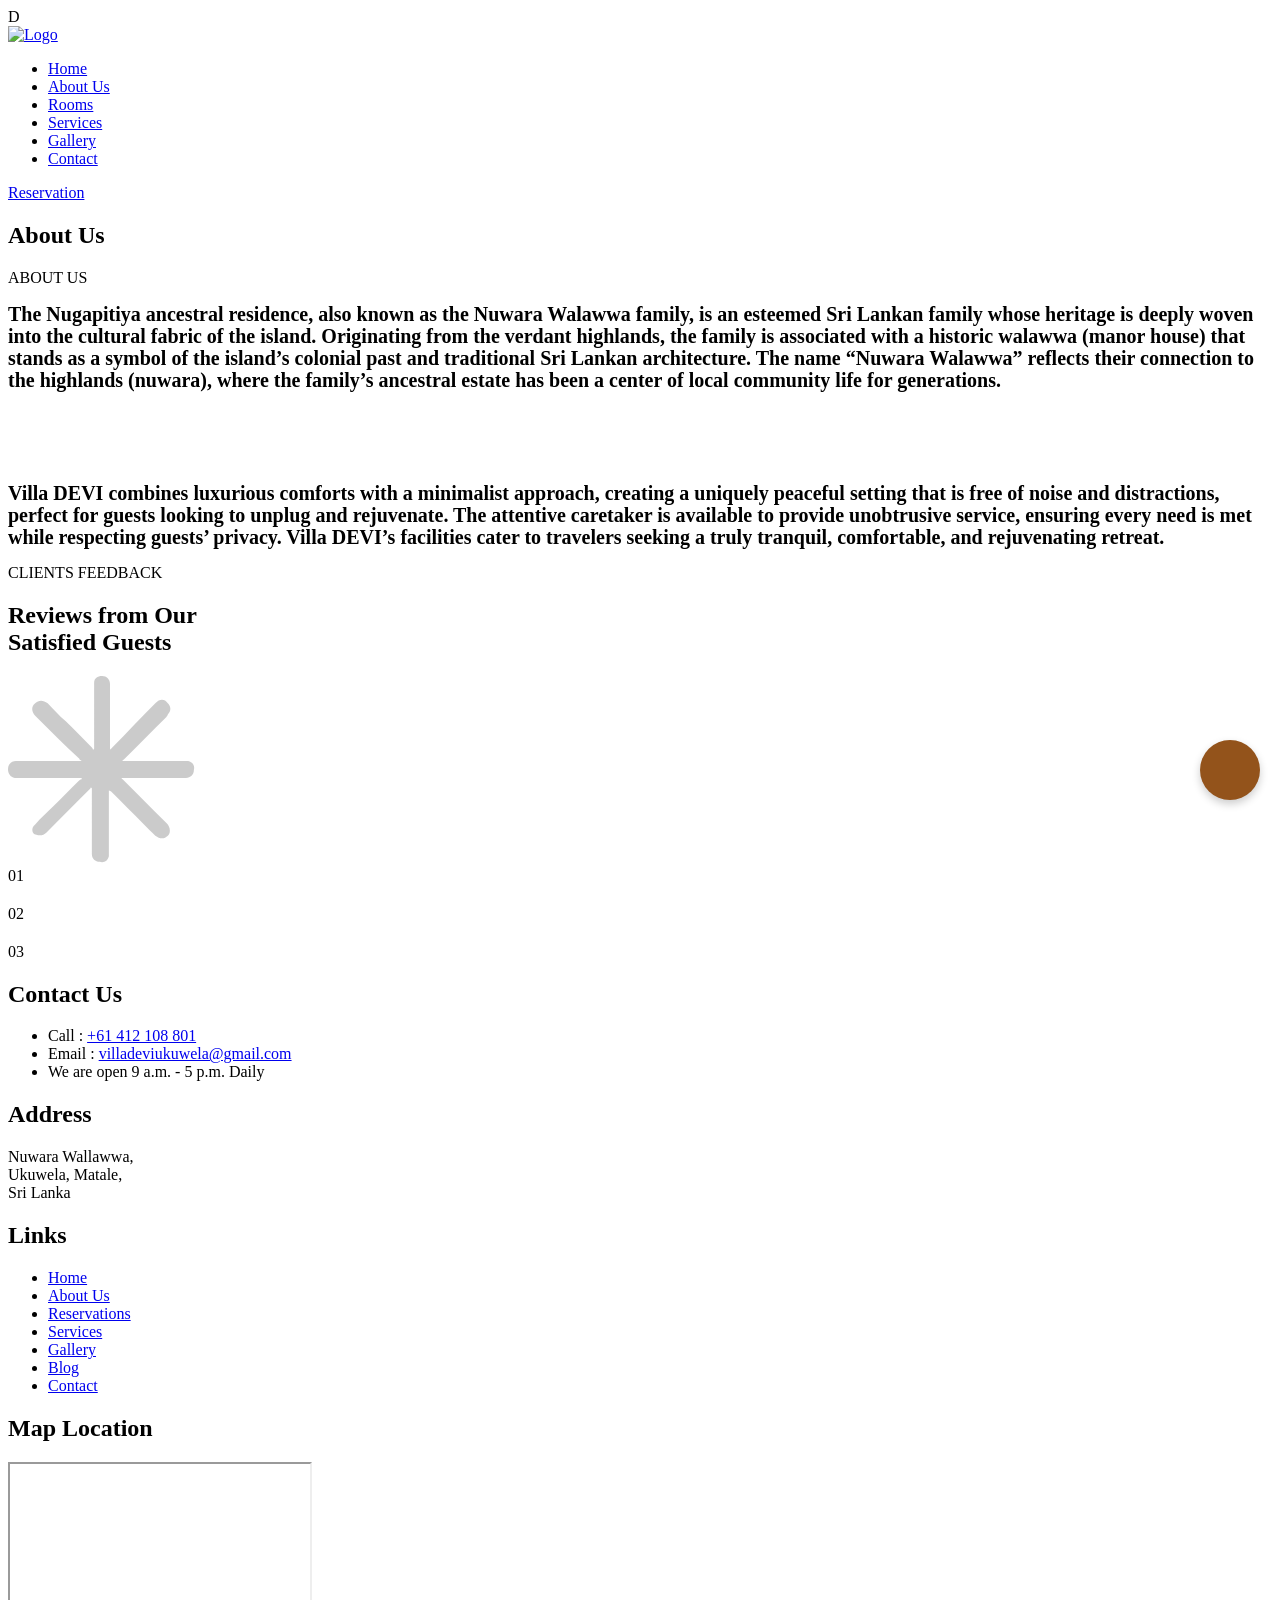
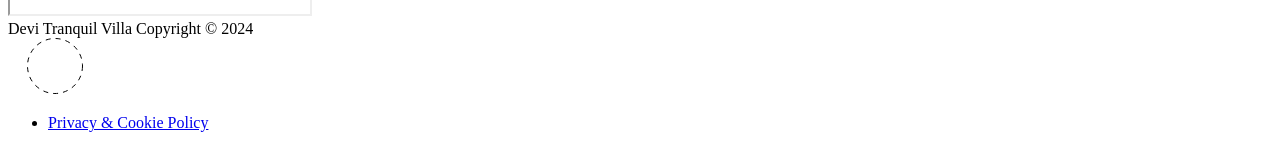
==== about.html @ 252e02a2 "Edit all the descriptions" ====
<!DOCTYPE html>
<html class="no-js" lang="en">

<head>
  <!-- Meta Tags -->
  <meta charset="utf-8">
  <meta http-equiv="x-ua-compatible" content="ie=edge">
  <meta name="viewport" content="width=device-width, initial-scale=1">
  <!-- Favicon Icon -->
  <link rel="icon" href="assets/img/favicon.ico">
  <!-- Site Title -->
  <title> Devi Tranquil Villa </title>
  <!-- Stylesheets -->
  <link rel="stylesheet" href="assets/css/bootstrap.min.css">
  <link rel="stylesheet" href="assets/css/fontawesome.min.css">
  <link rel="stylesheet" href="assets/css/animate.css">
  <link rel="stylesheet" href="assets/css/slick.min.css">
  <link rel="stylesheet" href="assets/css/swiper.min.css">
  <link rel="stylesheet" href="assets/css/daterangepicker.css">
  <link rel="stylesheet" href="assets/css/lightgallery.min.css">
  <link rel="stylesheet" href="assets/css/style.css">
  <link rel="manifest" href="assets/images/favicon/site.webmanifest">

  <style>
    @media only screen and (max-width: 600px) {
      h3 {
        font-size: 18px;
        /* Adjust this value to your preference */
      }
    }

    #whatsapp-icon {
      position: fixed;
      bottom: 100px;
      right: 20px;
      z-index: 1000;
      background-color: #93531b;
      /* Blue background */
      border-radius: 50%;
      width: 60px;
      height: 60px;
      display: flex;
      justify-content: center;
      align-items: center;
      box-shadow: 0 4px 8px rgba(0, 0, 0, 0.2);
      transition: background-color 0.3s ease;
      color: #fff;
      font-size: 30px;
    }

    #whatsapp-icon:hover {
      background-color: #93531b;
      /* Darker blue on hover */
    }

    /* Mobile-specific styles */
    @media only screen and (max-width: 600px) {
      #whatsapp-icon {
        bottom: 100px;
        /* Adjust position for mobile */
        right: 10px;
        /* Make it closer to the right edge */
        width: 50px;
        /* Smaller icon for mobile */
        height: 50px;
        font-size: 24px;
        /* Adjust font size for icon */
      }
    }
  </style>
</head>

<body>
  <!-- Start Preloader -->
  <div class="cs_preloader cs_accent_color cs_primary_font">
    <div class="cs_preloader_in">D</div>
  </div>
  <!-- End Preloader -->
  <!-- Start Header Section -->
  <header class="cs_site_header cs_style_1 cs_transparent_header cs_primary_color cs_sticky_header">
    <div class="cs_main_header">
      <div class="container">
        <div class="cs_main_header_in">
          <div class="cs_main_header_left">
            <a class="cs_site_branding" href="index.html">
              <img src="assets/img/12 2.png" alt="Logo" width="135px" height="auto">
            </a>
          </div>
          <div class="cs_main_header_center">
            <nav class="cs_nav cs_fs_13 cs_semibold">
              <ul class="cs_nav_list">
                <li><a href="index.html">Home</a></li>
                <li><a href="about.html">About Us</a></li>
                <li><a href="rooms.html">Rooms</a></li>
                <li><a href="services.html">Services</a></li>
                <li><a href="gallery.html">Gallery</a></li>
                <li><a href="contact.html">Contact</a></li>
              </ul>
            </nav>
          </div>
          <div class="cs_main_header_right">
            <a href="contact.html" class="cs_btn cs_style_2 cs_medium cs_radius_20 cs_fs_15">
              Reservation
            </a>
          </div>
        </div>
      </div>
    </div>
  </header>
  <!-- End Header Section -->

  <!-- Start Page Heading Section -->
  <section class="cs_page_heading cs_primary_bg cs_bg_filed cs_center" data-src="assets/img/IMG_0619.JPG">
    <div class="container">
      <h1 class="cs_white_color text-center mb-0 cs_fs_67">About Us</h1>
    </div>
  </section>
  <!-- End Page Heading Section -->

  <!-- Start About Section -->
  <section class="cs_gray_bg">
    <div class="cs_height_40 cs_height_lg_20"></div> <!-- Reduced top spacing -->
    <div class="container">
      <div class="cs_about cs_style_3">
        <div class="cs_section_heading cs_style_1 text-center">
          <p class="cs_section_subtitle cs_medium cs_letter_spacing_1 cs_mb_10 cs_mb_lg_5 text-uppercase">ABOUT US</p>
          <!-- Reduced subtitle margin -->
          <h2 class="mb-0 position-relative cs_zindex_2" style="font-size:20px; line-height:1.1; margin-bottom:10px;">
            The Nugapitiya ancestral residence, also known as the Nuwara Walawwa family, is an esteemed Sri Lankan
            family whose heritage is deeply woven into the cultural fabric of the island. Originating from the verdant
            highlands, the family is associated with a historic walawwa (manor house) that stands as a symbol of the
            island’s colonial past and traditional Sri Lankan architecture. The name “Nuwara Walawwa” reflects their
            connection to the highlands (nuwara), where the family’s ancestral estate has been a center of local
            community life for generations.
          </h2>
          <img src="assets/img/IMG_0563.JPG" alt="" class="cs_about_img" style="margin-top:50px; margin-bottom:10px;">
          <div class="cs_height_30 cs_height_lg_15"></div> <!-- Reduced bottom spacing -->
          <h2 class="mb-0 position-relative cs_zindex_2" style="font-size:20px; line-height:1.1; margin-bottom:10px;">
            Villa DEVI combines luxurious comforts with a minimalist approach, creating a uniquely peaceful setting that
            is free of noise and distractions, perfect for guests looking to unplug and rejuvenate. The attentive
            caretaker is available to provide unobtrusive service, ensuring every need is met while respecting guests’
            privacy. Villa DEVI’s facilities cater to travelers seeking a truly tranquil, comfortable, and rejuvenating
            retreat.
          </h2>
        </div>
        <!-- <div class="overflow-hidden">
            <ul class="cs_about_feature_list_1 cs_mp_0">
              <li class="text-center">
                <h3 class="cs_fs_38 cs_accent_color cs_mb_9">100%</h3>
                <h3 class="cs_fs_38 mb-0">Client Satisfaction</h3>
              </li>
              <li class="text-center">
                <h3 class="cs_fs_38 cs_accent_color cs_mb_9">03+</h3>
                <h3 class="cs_fs_38 mb-0">Wining Awards</h3>
              </li>
              <li class="text-center">
                <h3 class="cs_fs_38 cs_accent_color cs_mb_9">25+</h3>
                <h3 class="cs_fs_38 mb-0">Pro Team Members</h3>
              </li>
            </ul>
          </div> -->
      </div>
    </div>
    <div class="cs_height_40 cs_height_lg_20"></div> <!-- Reduced section bottom spacing -->
  </section>
  <!-- End About Section -->

  <!-- Start Feature Section -->
  <section>
    <div class="cs_height_141 cs_height_lg_75"></div>
    <div class="container">
      <div class="cs_section_heading_wrap_1">
        <div class="cs_section_heading cs_style_1">
          <p class="cs_section_subtitle cs_medium cs_letter_spacing_1 cs_mb_28 cs_mb_lg_15 text-uppercase">CLIENTS
            FEEDBACK</p>
          <h2 class="cs_fs_67 mb-0">Reviews from Our <br>Satisfied Guests</h2>
        </div>
        <div class="cs_section_heading_icon cs_accent_color">
          <svg width="187" height="187" viewBox="0 0 187 187" fill="none" xmlns="http://www.w3.org/2000/svg"
            opacity="0.2">
            <path
              d="M114.467 85C115.6 85 115.6 85 116.733 85C137.133 85 157.533 85 176.8 85C177.933 85 179.067 85 180.2 85C184.733 86.1333 187 89.5333 185.867 94.0667C185.867 98.6 182.467 102 177.933 102C176.8 102 175.667 102 175.667 102C155.267 102 136 102 115.6 102C114.467 102 114.467 102 113.333 102C114.467 103.133 114.467 103.133 115.6 104.267C130.333 119 145.067 133.733 158.667 147.333C162.067 150.733 163.2 156.4 159.8 159.8C156.4 163.2 151.867 163.2 147.333 159.8C143.933 156.4 139.4 151.867 136 148.467C124.667 137.133 114.467 126.933 103.133 115.6C103.133 115.6 102 114.467 100.867 114.467C100.867 115.6 100.867 116.733 100.867 116.733C100.867 137.133 100.867 157.533 100.867 176.8C100.867 177.933 100.867 179.067 100.867 180.2C99.7333 184.733 96.3333 187 91.8 185.867C87.2667 185.867 83.8667 182.467 83.8667 177.933C83.8667 176.8 83.8667 175.667 83.8667 174.533C83.8667 154.133 83.8667 134.867 83.8667 114.467C83.8667 113.333 83.8667 113.333 83.8667 112.2C83.8667 112.2 82.7333 112.2 82.7333 111.067C82.7333 112.2 82.7333 112.2 81.6 113.333C66.8667 128.067 52.1333 142.8 38.5333 156.4C35.1333 159.8 31.7333 159.8 28.3333 158.667C23.8 158.667 22.6667 151.867 27.2 148.467C32.8667 141.667 39.6667 136 45.3333 130.333C54.4 121.267 62.3333 113.333 71.4 104.267C71.4 104.267 72.5333 103.133 73.6667 103.133C73.6667 103.133 73.6667 103.133 73.6667 102C71.4 102 71.4 102 70.2667 102C49.8667 102 30.6 102 10.2 102C9.06667 102 7.93333 102 6.8 102C2.26667 100.867 0 97.4667 0 92.9333C0 88.4 3.4 85 7.93333 85C9.06667 85 10.2 85 10.2 85C30.6 85 49.8667 85 70.2667 85C71.4 85 71.4 85 73.6667 85C72.5333 83.8667 71.4 83.8667 71.4 82.7333C56.6667 69.1333 41.9333 54.4 27.2 39.6667C23.8 36.2667 22.6667 30.6 27.2 27.2C30.6 23.8 35.1333 23.8 39.6667 27.2C45.3333 32.8667 51 39.6667 57.8 45.3333C66.8667 54.4 74.8 62.3333 83.8667 71.4C83.8667 71.4 85 72.5333 85 73.6667C85 73.6667 86.1333 73.6667 86.1333 72.5333C86.1333 71.4 86.1333 71.4 86.1333 70.2667C86.1333 49.8667 86.1333 29.4667 86.1333 10.2C86.1333 9.06667 86.1333 7.93333 86.1333 6.8C86.1333 2.26667 89.5333 0 94.0667 0C98.6 0 102 3.4 102 7.93333C102 9.06667 102 10.2 102 11.3333C102 31.7333 102 51 102 71.4C102 72.5333 102 72.5333 102 73.6667C103.133 72.5333 103.133 72.5333 104.267 71.4C119 56.6667 132.6 41.9333 147.333 27.2C151.867 22.6667 156.4 22.6667 159.8 27.2C163.2 30.6 163.2 35.1333 159.8 38.5333C159.8 39.6667 158.667 39.6667 158.667 40.8C143.933 55.5333 130.333 69.1333 115.6 83.8667C115.6 83.8667 114.467 83.8667 114.467 85Z"
              fill="currentColor"></path>
          </svg>
        </div>
      </div>
      <div class="cs_height_80 cs_height_lg_50"></div>
      <div class="row cs_row_gap_50 cs_gap_y_60">
        <div class="col-lg-4 col-md-6">
          <div class="cs_feature_box cs_style_4">
            <div class="cs_feature_box_number cs_accent_color cs_fs_67 cs_mb_16">01</div>
            <h2 class="cs_feature_box_title cs_fs_38 cs_mb_19"></h2>
            <p class="cs_feature_box_description mb-0"></p>
          </div>
        </div>
        <div class="col-lg-4 col-md-6">
          <div class="cs_feature_box cs_style_4">
            <div class="cs_feature_box_number cs_accent_color cs_fs_67 cs_mb_16">02</div>
            <h2 class="cs_feature_box_title cs_fs_38 cs_mb_19"></h2>
            <p class="cs_feature_box_description mb-0"></p>
          </div>
        </div>
        <div class="col-lg-4 col-md-6">
          <div class="cs_feature_box cs_style_4">
            <div class="cs_feature_box_number cs_accent_color cs_fs_67 cs_mb_16">03</div>
            <h2 class="cs_feature_box_title cs_fs_38 cs_mb_19"></h2>
            <p class="cs_feature_box_description mb-0"></p>
          </div>
        </div>
      </div>
    </div>
    <div class="cs_height_140 cs_height_lg_75"></div>
  </section>
  <!-- End Feature Section -->



  <!-- Start Footer -->
  <footer class="cs_footer cs_primary_bg cs_ternary_color">
    <div class="cs_footer_main">
      <div class="container">
        <div class="cs_footer_grid_4">
          <div class="cs_footer_grid_item">
            <div class="cs_footer_item">
              <h2 class="cs_widget_title cs_fs_28 cs_white_color"><span>Contact Us</span></h2>
              <ul class="cs_menu_widget cs_mp0">
                <li class="cs_white_color">Call : <a href="tel:+61412108801">+61 412 108 801</a></li>
                <li class="cs_white_color">Email : <a
                    href="mailto:info@devitranquilvilla.com">villadeviukuwela@gmail.com</a></li>
                <li>We are open 9 a.m. - 5 p.m. Daily</li>
              </ul>
              <div class="cs_social_btns cs_style_1">
                <a href="#" class="cs_center">
                  <i class="fa-brands fa-linkedin-in"></i>
                </a>
                <a href="#" class="cs_center">
                  <i class="fa-brands fa-twitter"></i>
                </a>
                <a href="#" class="cs_center">
                  <i class="fa-brands fa-youtube"></i>
                </a>
                <a href="#" class="cs_center">
                  <i class="fa-brands fa-facebook-f"></i>
                </a>
              </div>
            </div>
          </div>
          <div class="cs_footer_grid_item">
            <div class="cs_footer_item">
              <h2 class="cs_widget_title cs_fs_28 cs_white_color"><span>Address</span></h2>
              <div class="cs_text_widget">
                <p>Nuwara Wallawwa,<br> Ukuwela, Matale,<br> Sri Lanka</p>
              </div>
            </div>
          </div>
          <div class="cs_footer_grid_item">
            <div class="cs_footer_item">
              <h2 class="cs_widget_title cs_fs_28 cs_white_color"><span>Links</span></h2>
              <ul class="cs_menu_widget cs_mp0">
                <li><a href="index.html">Home</a></li>
                <li><a href="about.html">About Us</a></li>
                <li><a href="contact.html">Reservations</a></li>
                <li><a href="services.html">Services</a></li>
                <li><a href="gallery.html">Gallery</a></li>
                <li><a href="blog.html">Blog</a></li>
                <li><a href="contact.html">Contact</a></li>

              </ul>
            </div>
          </div>
          <div class="cs_footer_grid_item">
            <div class="cs_footer_item">
              <h2 class="cs_widget_title cs_fs_28 cs_white_color"><span>Map Location</span></h2>
              <div class="cs_footer_map cs_primary_bg">
                <iframe
                  src="https://www.google.com/maps/embed?pb=!1m18!1m12!1m3!1d7912.754712713308!2d80.62657534131044!3d7.42342407034831!2m3!1f0!2f0!3f0!3m2!1i1024!2i768!4f13.1!3m3!1m2!1s0x3ae3435524b92c69%3A0x1af2f323750f885f!2sUkuwela!5e0!3m2!1sen!2slk!4v1731210759030!5m2!1sen!2slk"
                  allowfullscreen></iframe>
              </div>
            </div>
          </div>
        </div>
      </div>
    </div>
    <div class="cs_bottom_footer_wrap">
      <div class="container">
        <div class="cs_bottom_footer position-relative">
          <div class="cs_copyright">Devi Tranquil Villa Copyright © <span class="cs_copyright_year">2024</span> <a
              href="#"></a></div>
          <span class="cs_scrollup cs_center">
            <svg width="15" height="7" viewBox="0 0 15 7" fill="none" xmlns="http://www.w3.org/2000/svg">
              <path
                d="M15 6.18793L14.1169 7L7.93687 1.31723C7.81958 1.20941 7.66053 1.14885 7.49468 1.14885C7.32884 1.14885 7.16978 1.20941 7.0525 1.31723L0.884376 6.99022L0 6.177L6.16812 0.505163C6.51998 0.181708 6.99715 0 7.49468 0C7.99222 0 8.46938 0.181708 8.82125 0.505163L15 6.18793Z"
                fill="white" />
            </svg>
            <span class="cs_scrollup_bg_dotted cs_accent_color">
              <svg width="56" height="56" viewBox="0 0 56 56" fill="none" xmlns="http://www.w3.org/2000/svg">
                <circle cx="28" cy="28" r="27.5" stroke="currentColor" stroke-dasharray="5 5" />
              </svg>
            </span>
          </span>
          <div class="cs_bottom_footer_right">
            <ul class="cs_footer_links cs_mp_0">
              <li>
                <a href="#">Privacy & Cookie Policy</a>
              </li>
            </ul>
          </div>
        </div>
      </div>
    </div>
  </footer>
  <!-- End Footer -->
  <a href="https://wa.me/61412108801?text=Hello%2C%20I%20have%20a%20query%20about%20your%20services" id="whatsapp-icon"
    target="_blank" title="Contact us on WhatsApp">
    <i class="fab fa-whatsapp"></i>
  </a>

  <!-- Script -->
  <script src="assets/js/jquery-3.6.0.min.js"></script>
  <script src="assets/js/wow.min.js"></script>
  <script src="assets/js/jquery.slick.min.js"></script>
  <script src="assets/js/swiper.min.js"></script>
  <script src="assets/js/moment.min.js"></script>
  <script src="assets/js/daterangepicker.min.js"></script>
  <script src="assets/js/lightgallery.min.js"></script>
  <script src="assets/js/YTPlayer.min.js"></script>
  <script src="assets/js/main.js"></script>
  <script>
    function sendToWhatsApp() {
      var phone = "961412108801";  // WhatsApp number
      var message = "Hello, I have a query about your services.";

      var whatsappUrl = `https://wa.me/${phone}?text=${encodeURIComponent(message)}`;
      window.open(whatsappUrl, '_blank');
    }

  </script>
</body>

</html>
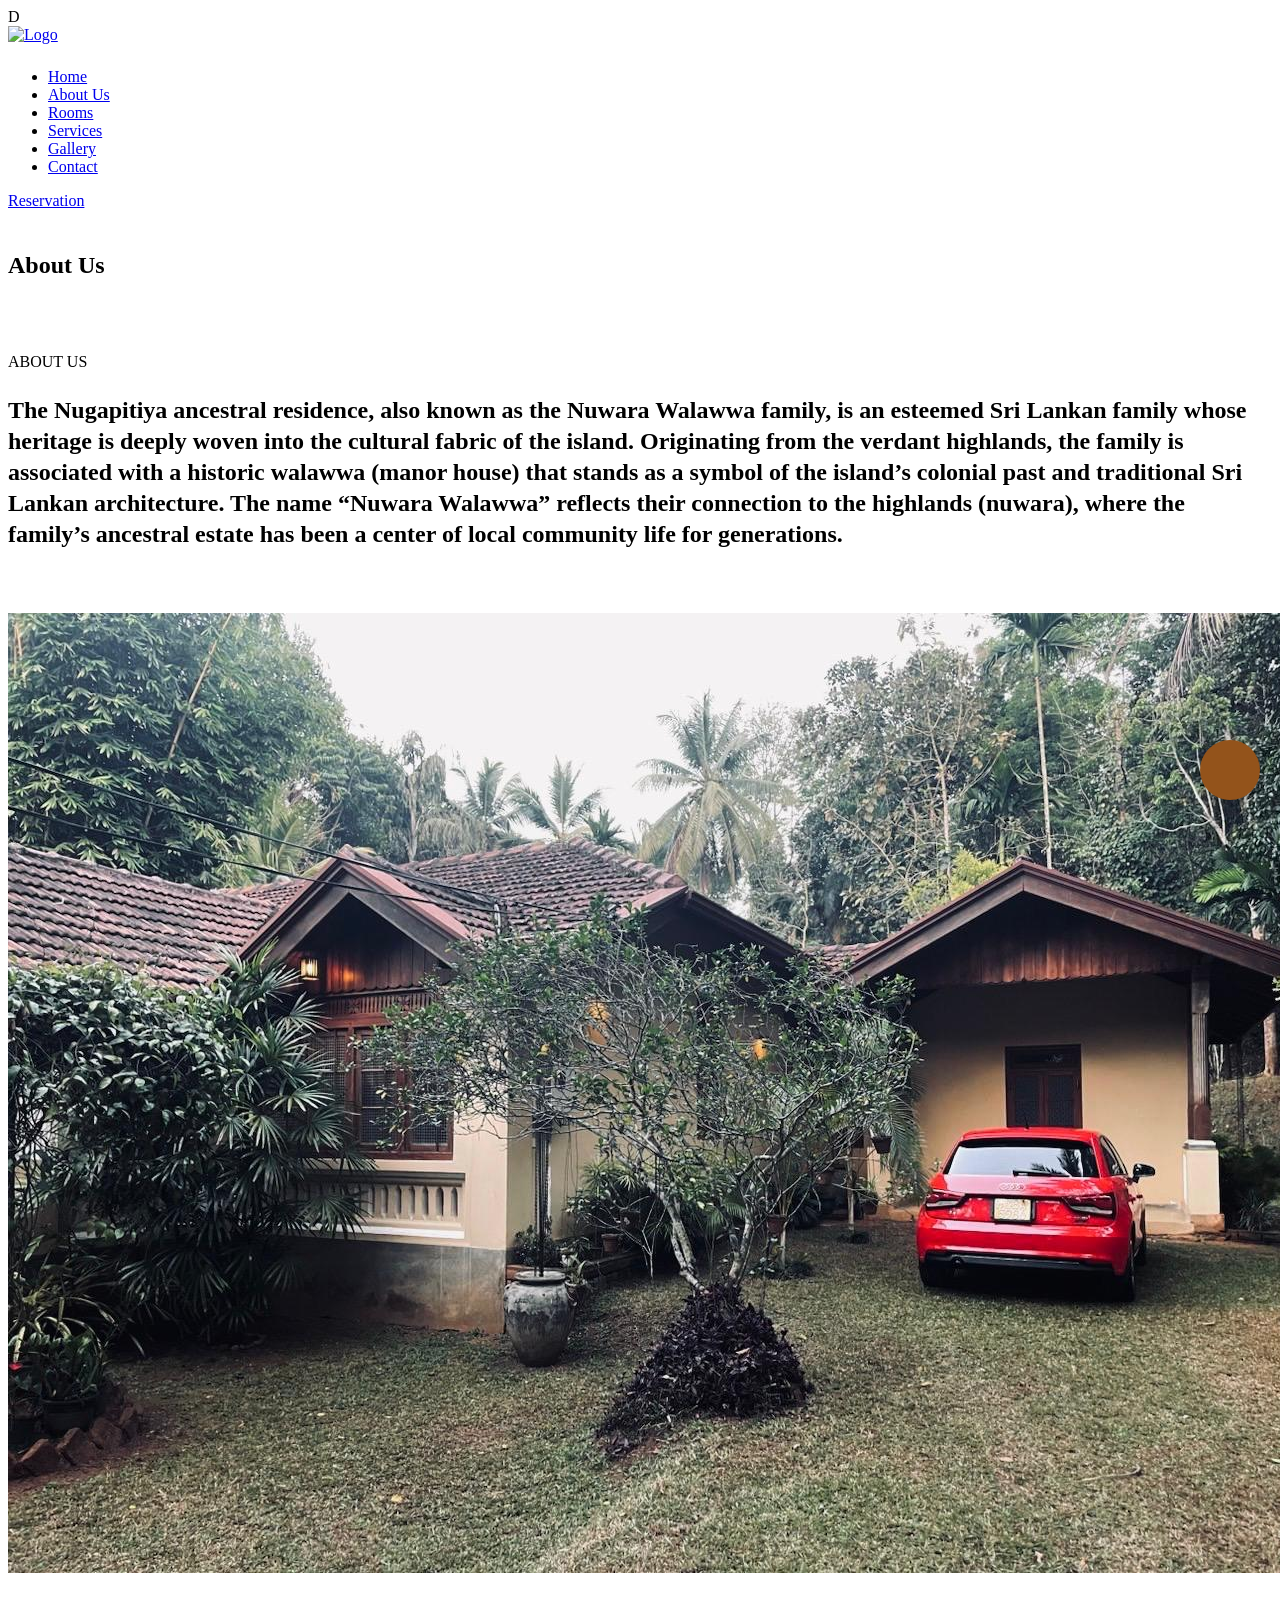
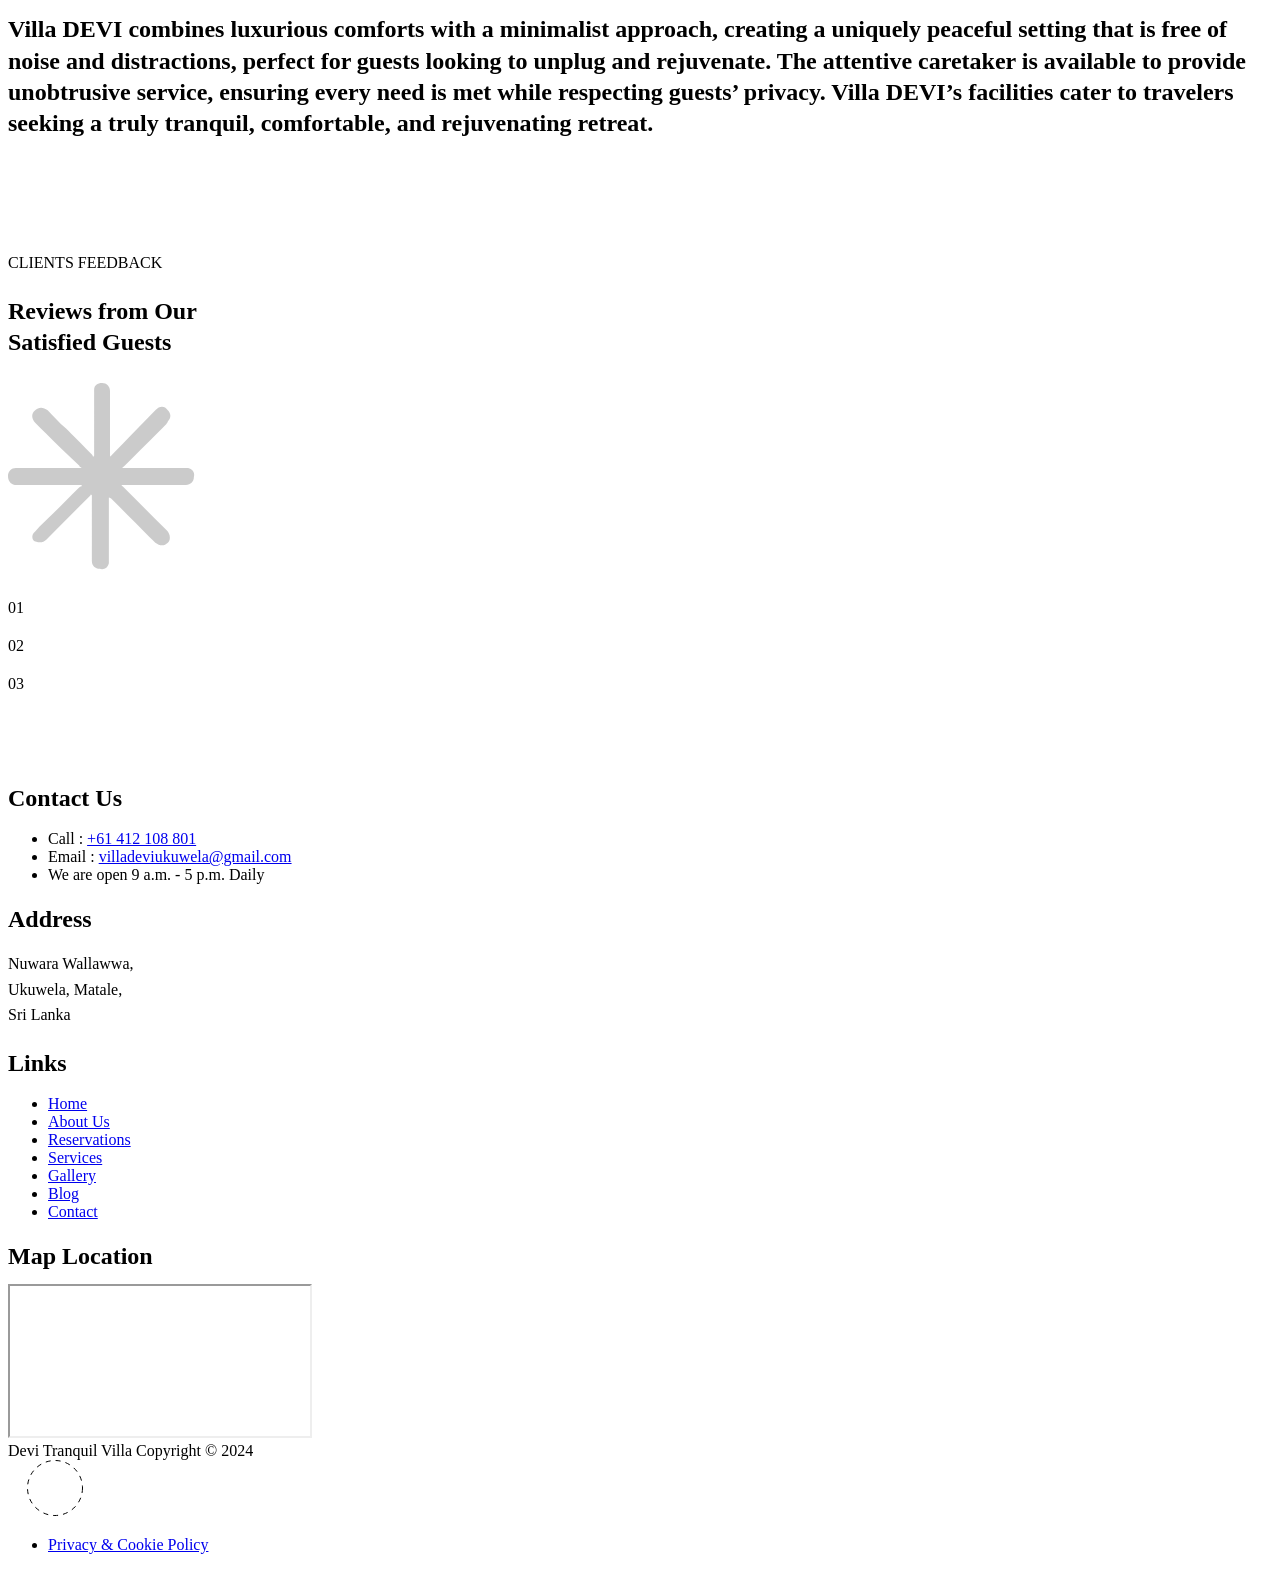
==== commit ce9196d8: "Make website more compact and clean; reduce image height in about section" ====
--- a/about.html
+++ b/about.html
@@ -22,10 +22,220 @@
   <link rel="manifest" href="assets/images/favicon/site.webmanifest">
 
   <style>
+    /* Compact and Clean Website Styling */
+
+    /* Global compact spacing */
+    p {
+      margin-bottom: 8px !important;
+      line-height: 1.6 !important;
+    }
+
+    h1,
+    h2,
+    h3,
+    h4,
+    h5,
+    h6 {
+      margin-bottom: 12px !important;
+      line-height: 1.3 !important;
+    }
+
+    img {
+      margin-bottom: 8px !important;
+    }
+
+    /* Compact section spacing */
+    .cs_height_150 {
+      height: 60px !important;
+    }
+
+    .cs_height_141 {
+      height: 60px !important;
+    }
+
+    .cs_height_145 {
+      height: 60px !important;
+    }
+
+    .cs_height_140 {
+      height: 60px !important;
+    }
+
+    .cs_height_80 {
+      height: 40px !important;
+    }
+
+    .cs_height_70 {
+      height: 35px !important;
+    }
+
+    .cs_height_50 {
+      height: 25px !important;
+    }
+
+    .cs_height_45 {
+      height: 25px !important;
+    }
+
+    .cs_height_37 {
+      height: 20px !important;
+    }
+
+    .cs_height_25 {
+      height: 15px !important;
+    }
+
+    .cs_height_16 {
+      height: 10px !important;
+    }
+
+    /* Large screen compact spacing */
+    .cs_height_lg_75 {
+      height: 30px !important;
+    }
+
+    .cs_height_lg_80 {
+      height: 30px !important;
+    }
+
+    .cs_height_lg_72 {
+      height: 30px !important;
+    }
+
+    .cs_height_lg_70 {
+      height: 30px !important;
+    }
+
+    .cs_height_lg_50 {
+      height: 25px !important;
+    }
+
+    .cs_height_lg_37 {
+      height: 20px !important;
+    }
+
+    .cs_height_lg_25 {
+      height: 15px !important;
+    }
+
+    .cs_height_lg_15 {
+      height: 10px !important;
+    }
+
+    /* Section and content spacing */
+    section {
+      padding: 20px 0 !important;
+    }
+
+    .cs_section_heading {
+      margin-bottom: 25px !important;
+    }
+
+    .cs_mb_45 {
+      margin-bottom: 20px !important;
+    }
+
+    .cs_mb_28 {
+      margin-bottom: 15px !important;
+    }
+
+    .cs_mb_25 {
+      margin-bottom: 12px !important;
+    }
+
+    .cs_mb_20 {
+      margin-bottom: 10px !important;
+    }
+
+    .cs_mb_19 {
+      margin-bottom: 10px !important;
+    }
+
+    .cs_mb_18 {
+      margin-bottom: 10px !important;
+    }
+
+    .cs_mb_15 {
+      margin-bottom: 8px !important;
+    }
+
+    .cs_mb_12 {
+      margin-bottom: 8px !important;
+    }
+
+    .cs_mb_5 {
+      margin-bottom: 5px !important;
+    }
+
+    /* Large screen margin adjustments */
+    .cs_mb_lg_15 {
+      margin-bottom: 8px !important;
+    }
+
+    /* Card and content block spacing */
+    .cs_card,
+    .cs_iconbox {
+      margin-bottom: 15px !important;
+    }
+
+    .cs_iconbox_icon {
+      margin-bottom: 15px !important;
+    }
+
+    /* Row gap adjustments */
+    .cs_gap_y_50 {
+      gap: 20px 0 !important;
+    }
+
+    .cs_gap_y_75 {
+      gap: 25px 0 !important;
+    }
+
+    .cs_row_gap_50 {
+      row-gap: 20px !important;
+    }
+
+    /* Container and wrapper spacing */
+    .cs_pr_100 {
+      padding-right: 40px !important;
+    }
+
+    .cs_pr_110 {
+      padding-right: 45px !important;
+    }
+
     @media only screen and (max-width: 600px) {
       h3 {
         font-size: 18px;
         /* Adjust this value to your preference */
+      }
+
+      /* Even more compact on mobile */
+      .cs_height_150,
+      .cs_height_141,
+      .cs_height_145,
+      .cs_height_140 {
+        height: 30px !important;
+      }
+
+      .cs_height_lg_75,
+      .cs_height_lg_80,
+      .cs_height_lg_72,
+      .cs_height_lg_70 {
+        height: 20px !important;
+      }
+
+      section {
+        padding: 15px 0 !important;
+      }
+
+      .cs_section_heading {
+        margin-bottom: 20px !important;
+      }
+
+      .cs_pr_100,
+      .cs_pr_110 {
+        padding-right: 15px !important;
       }
     }
 
@@ -110,7 +320,7 @@
   <!-- End Header Section -->
 
   <!-- Start Page Heading Section -->
-  <section class="cs_page_heading cs_primary_bg cs_bg_filed cs_center" data-src="assets/img/IMG_0619.JPG">
+  <section class="cs_page_heading cs_primary_bg cs_bg_filed cs_center" data-src="assets/img/about_1.jpeg">
     <div class="container">
       <h1 class="cs_white_color text-center mb-0 cs_fs_67">About Us</h1>
     </div>
@@ -125,40 +335,24 @@
         <div class="cs_section_heading cs_style_1 text-center">
           <p class="cs_section_subtitle cs_medium cs_letter_spacing_1 cs_mb_10 cs_mb_lg_5 text-uppercase">ABOUT US</p>
           <!-- Reduced subtitle margin -->
-          <h2 class="mb-0 position-relative cs_zindex_2" style="font-size:20px; line-height:1.1; margin-bottom:10px;">
+          <h2 class="cs_fs_38 mb-0">
             The Nugapitiya ancestral residence, also known as the Nuwara Walawwa family, is an esteemed Sri Lankan
             family whose heritage is deeply woven into the cultural fabric of the island. Originating from the verdant
             highlands, the family is associated with a historic walawwa (manor house) that stands as a symbol of the
             island’s colonial past and traditional Sri Lankan architecture. The name “Nuwara Walawwa” reflects their
             connection to the highlands (nuwara), where the family’s ancestral estate has been a center of local
-            community life for generations.
-          </h2>
-          <img src="assets/img/IMG_0563.JPG" alt="" class="cs_about_img" style="margin-top:50px; margin-bottom:10px;">
+            community life for generations.</h2>
+          <img src="assets/img/about_2.jpeg" alt="" class="cs_about_img" style="margin-top:50px; margin-bottom:10px;">
           <div class="cs_height_30 cs_height_lg_15"></div> <!-- Reduced bottom spacing -->
-          <h2 class="mb-0 position-relative cs_zindex_2" style="font-size:20px; line-height:1.1; margin-bottom:10px;">
-            Villa DEVI combines luxurious comforts with a minimalist approach, creating a uniquely peaceful setting that
+          <h2 class="cs_fs_38 mb-0">Villa DEVI combines luxurious comforts with a minimalist approach, creating a
+            uniquely peaceful setting that
             is free of noise and distractions, perfect for guests looking to unplug and rejuvenate. The attentive
             caretaker is available to provide unobtrusive service, ensuring every need is met while respecting guests’
             privacy. Villa DEVI’s facilities cater to travelers seeking a truly tranquil, comfortable, and rejuvenating
             retreat.
           </h2>
         </div>
-        <!-- <div class="overflow-hidden">
-            <ul class="cs_about_feature_list_1 cs_mp_0">
-              <li class="text-center">
-                <h3 class="cs_fs_38 cs_accent_color cs_mb_9">100%</h3>
-                <h3 class="cs_fs_38 mb-0">Client Satisfaction</h3>
-              </li>
-              <li class="text-center">
-                <h3 class="cs_fs_38 cs_accent_color cs_mb_9">03+</h3>
-                <h3 class="cs_fs_38 mb-0">Wining Awards</h3>
-              </li>
-              <li class="text-center">
-                <h3 class="cs_fs_38 cs_accent_color cs_mb_9">25+</h3>
-                <h3 class="cs_fs_38 mb-0">Pro Team Members</h3>
-              </li>
-            </ul>
-          </div> -->
+
       </div>
     </div>
     <div class="cs_height_40 cs_height_lg_20"></div> <!-- Reduced section bottom spacing -->
@@ -173,7 +367,7 @@
         <div class="cs_section_heading cs_style_1">
           <p class="cs_section_subtitle cs_medium cs_letter_spacing_1 cs_mb_28 cs_mb_lg_15 text-uppercase">CLIENTS
             FEEDBACK</p>
-          <h2 class="cs_fs_67 mb-0">Reviews from Our <br>Satisfied Guests</h2>
+          <h2 class="cs_fs_38 mb-0">Reviews from Our <br>Satisfied Guests</h2>
         </div>
         <div class="cs_section_heading_icon cs_accent_color">
           <svg width="187" height="187" viewBox="0 0 187 187" fill="none" xmlns="http://www.w3.org/2000/svg"
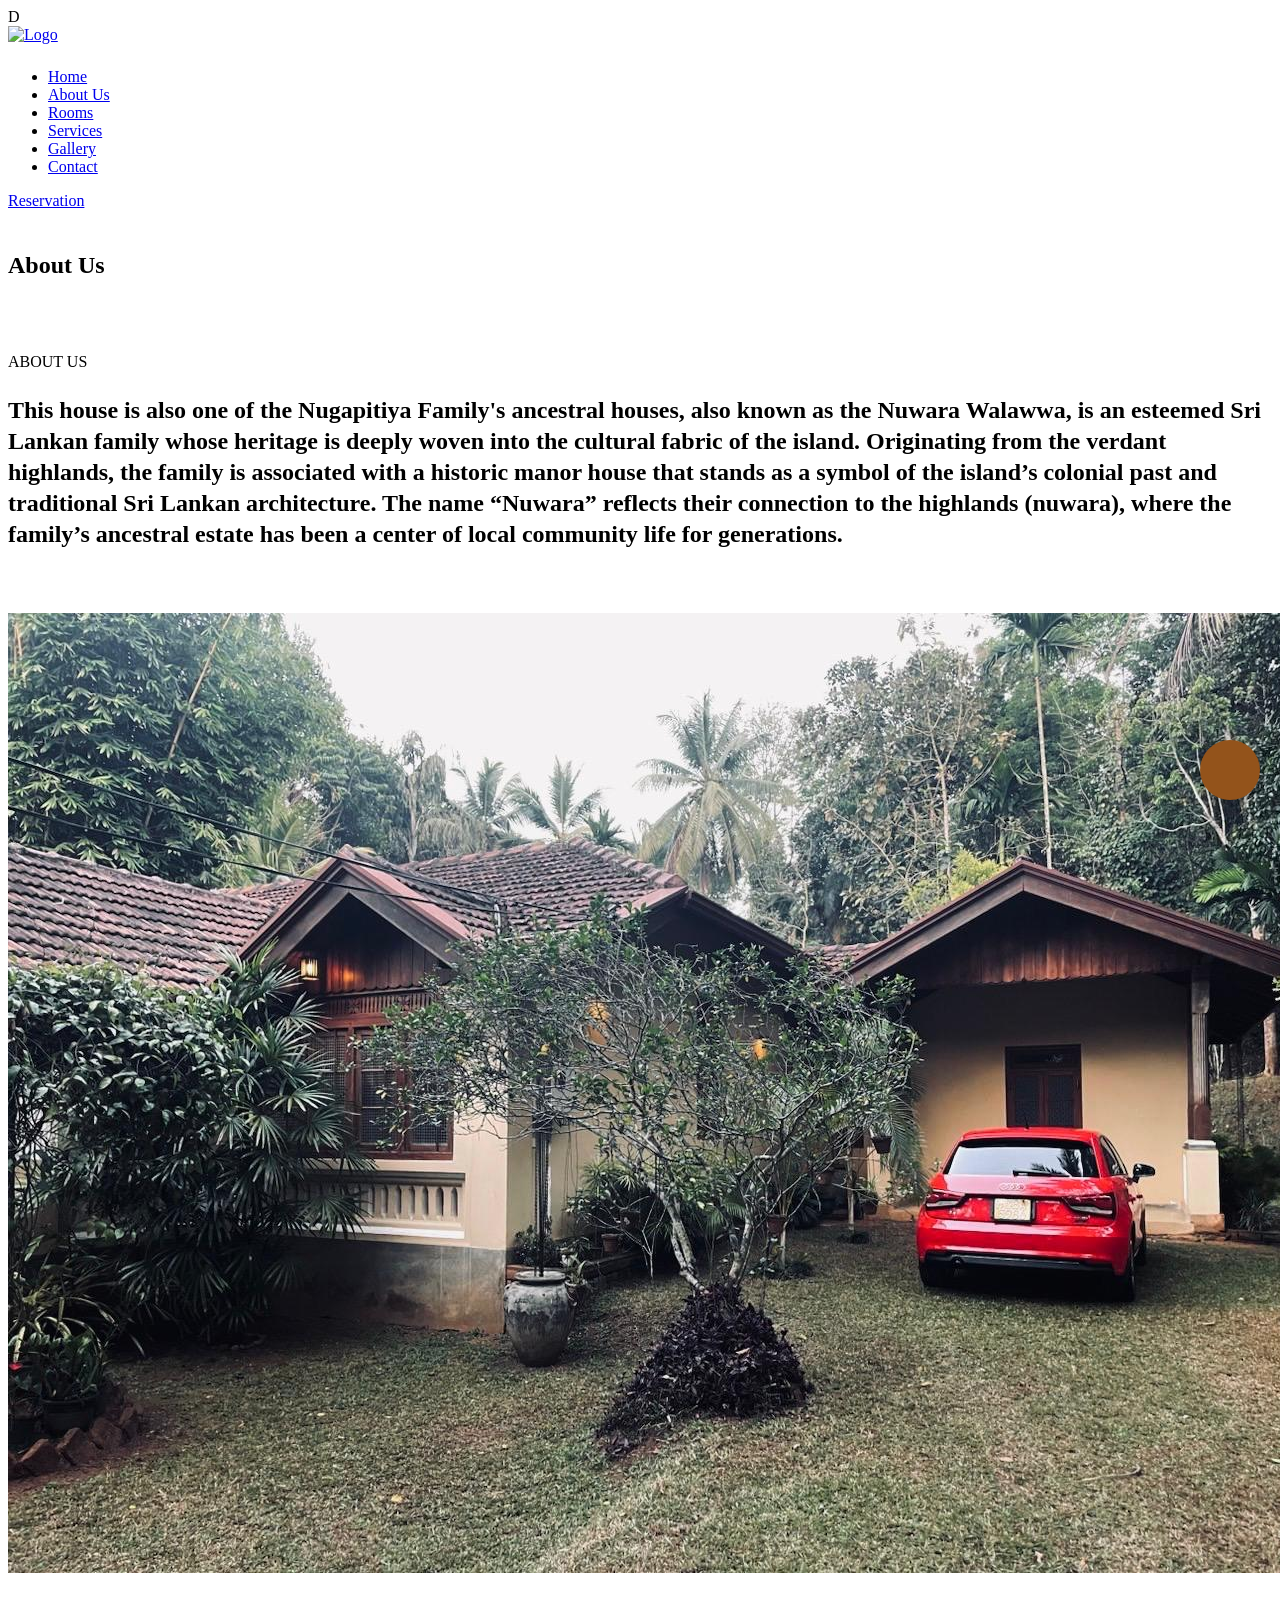
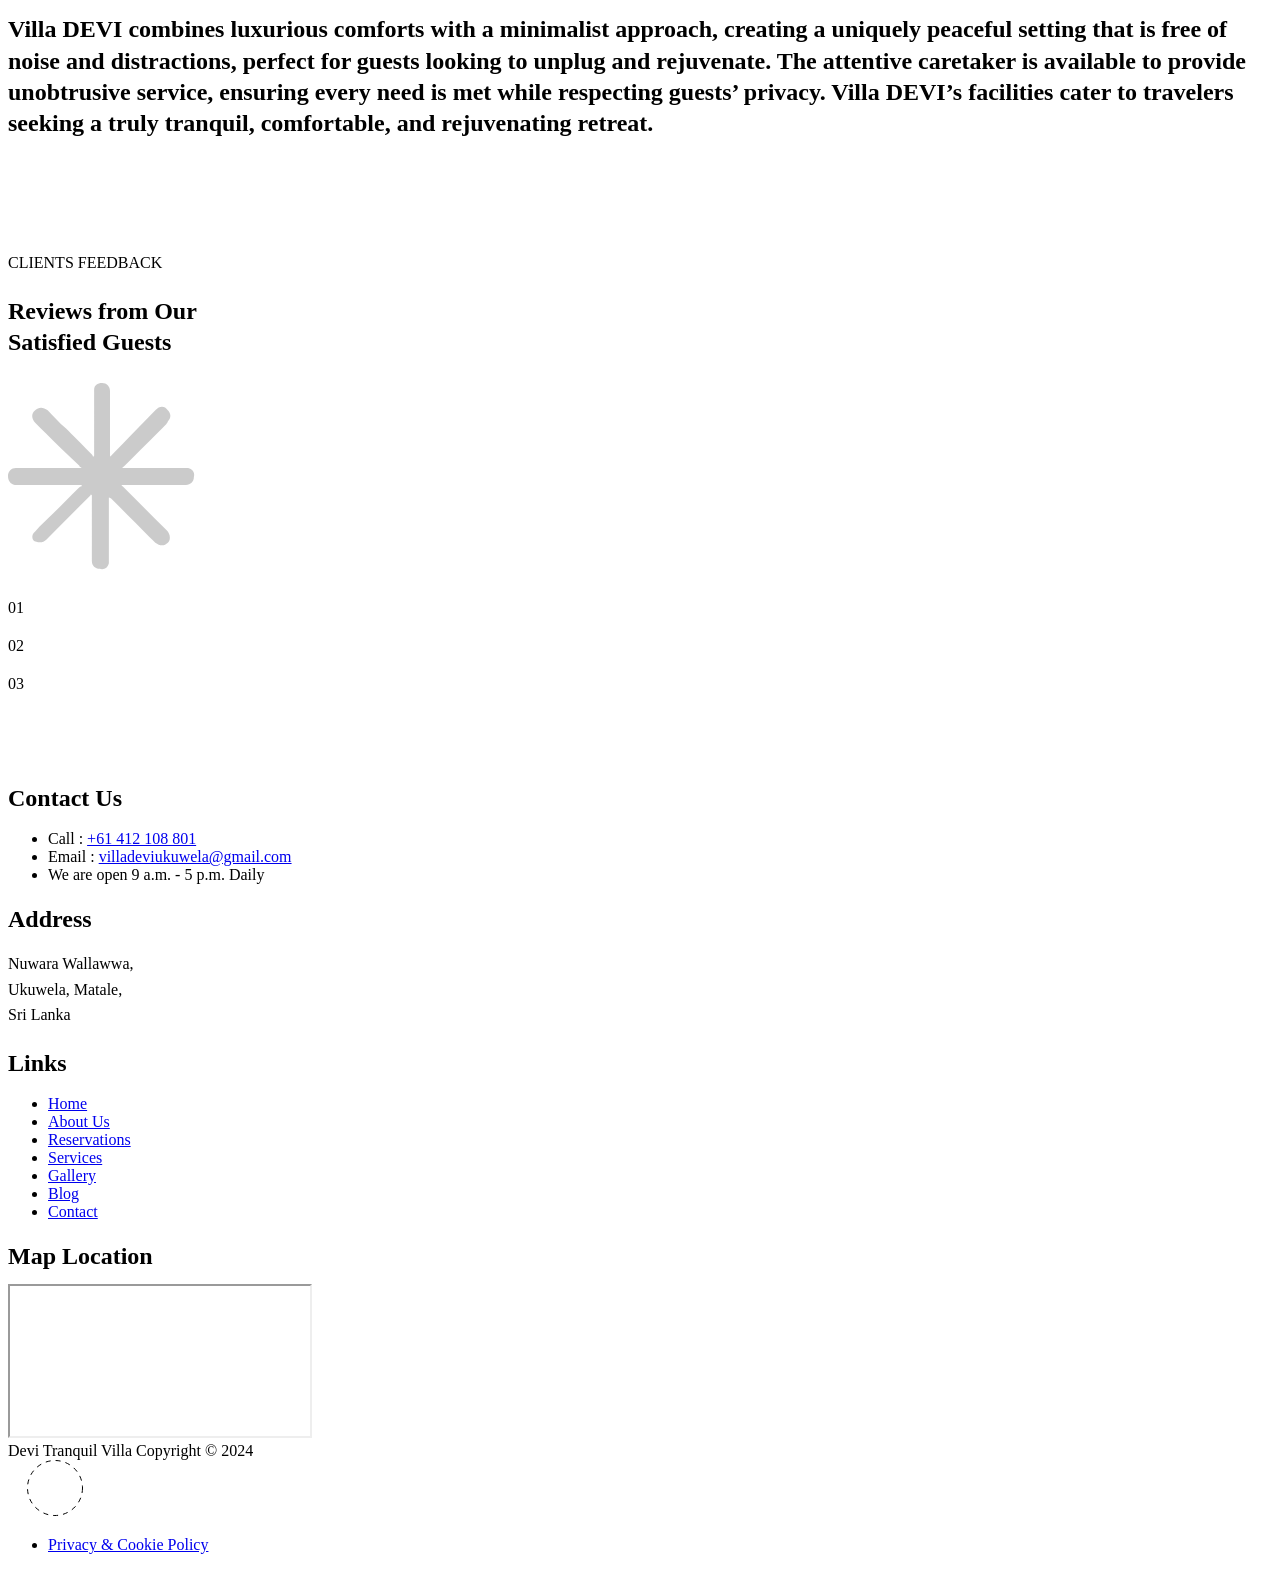
==== commit f4570ab5: "Update descriptions" ====
--- a/about.html
+++ b/about.html
@@ -336,12 +336,12 @@
           <p class="cs_section_subtitle cs_medium cs_letter_spacing_1 cs_mb_10 cs_mb_lg_5 text-uppercase">ABOUT US</p>
           <!-- Reduced subtitle margin -->
           <h2 class="cs_fs_38 mb-0">
-            The Nugapitiya ancestral residence, also known as the Nuwara Walawwa family, is an esteemed Sri Lankan
-            family whose heritage is deeply woven into the cultural fabric of the island. Originating from the verdant
-            highlands, the family is associated with a historic walawwa (manor house) that stands as a symbol of the
-            island’s colonial past and traditional Sri Lankan architecture. The name “Nuwara Walawwa” reflects their
-            connection to the highlands (nuwara), where the family’s ancestral estate has been a center of local
-            community life for generations.</h2>
+            This house is also one of the Nugapitiya Family's ancestral houses, also known as the Nuwara Walawwa, is an
+            esteemed Sri Lankan family whose heritage is
+            deeply woven into the cultural fabric of the island. Originating from the verdant highlands, the family is
+            associated with a historic manor house that stands as a symbol of the island’s colonial past and traditional
+            Sri Lankan architecture. The name “Nuwara” reflects their connection to the highlands (nuwara), where the
+            family’s ancestral estate has been a center of local community life for generations.</h2>
           <img src="assets/img/about_2.jpeg" alt="" class="cs_about_img" style="margin-top:50px; margin-bottom:10px;">
           <div class="cs_height_30 cs_height_lg_15"></div> <!-- Reduced bottom spacing -->
           <h2 class="cs_fs_38 mb-0">Villa DEVI combines luxurious comforts with a minimalist approach, creating a
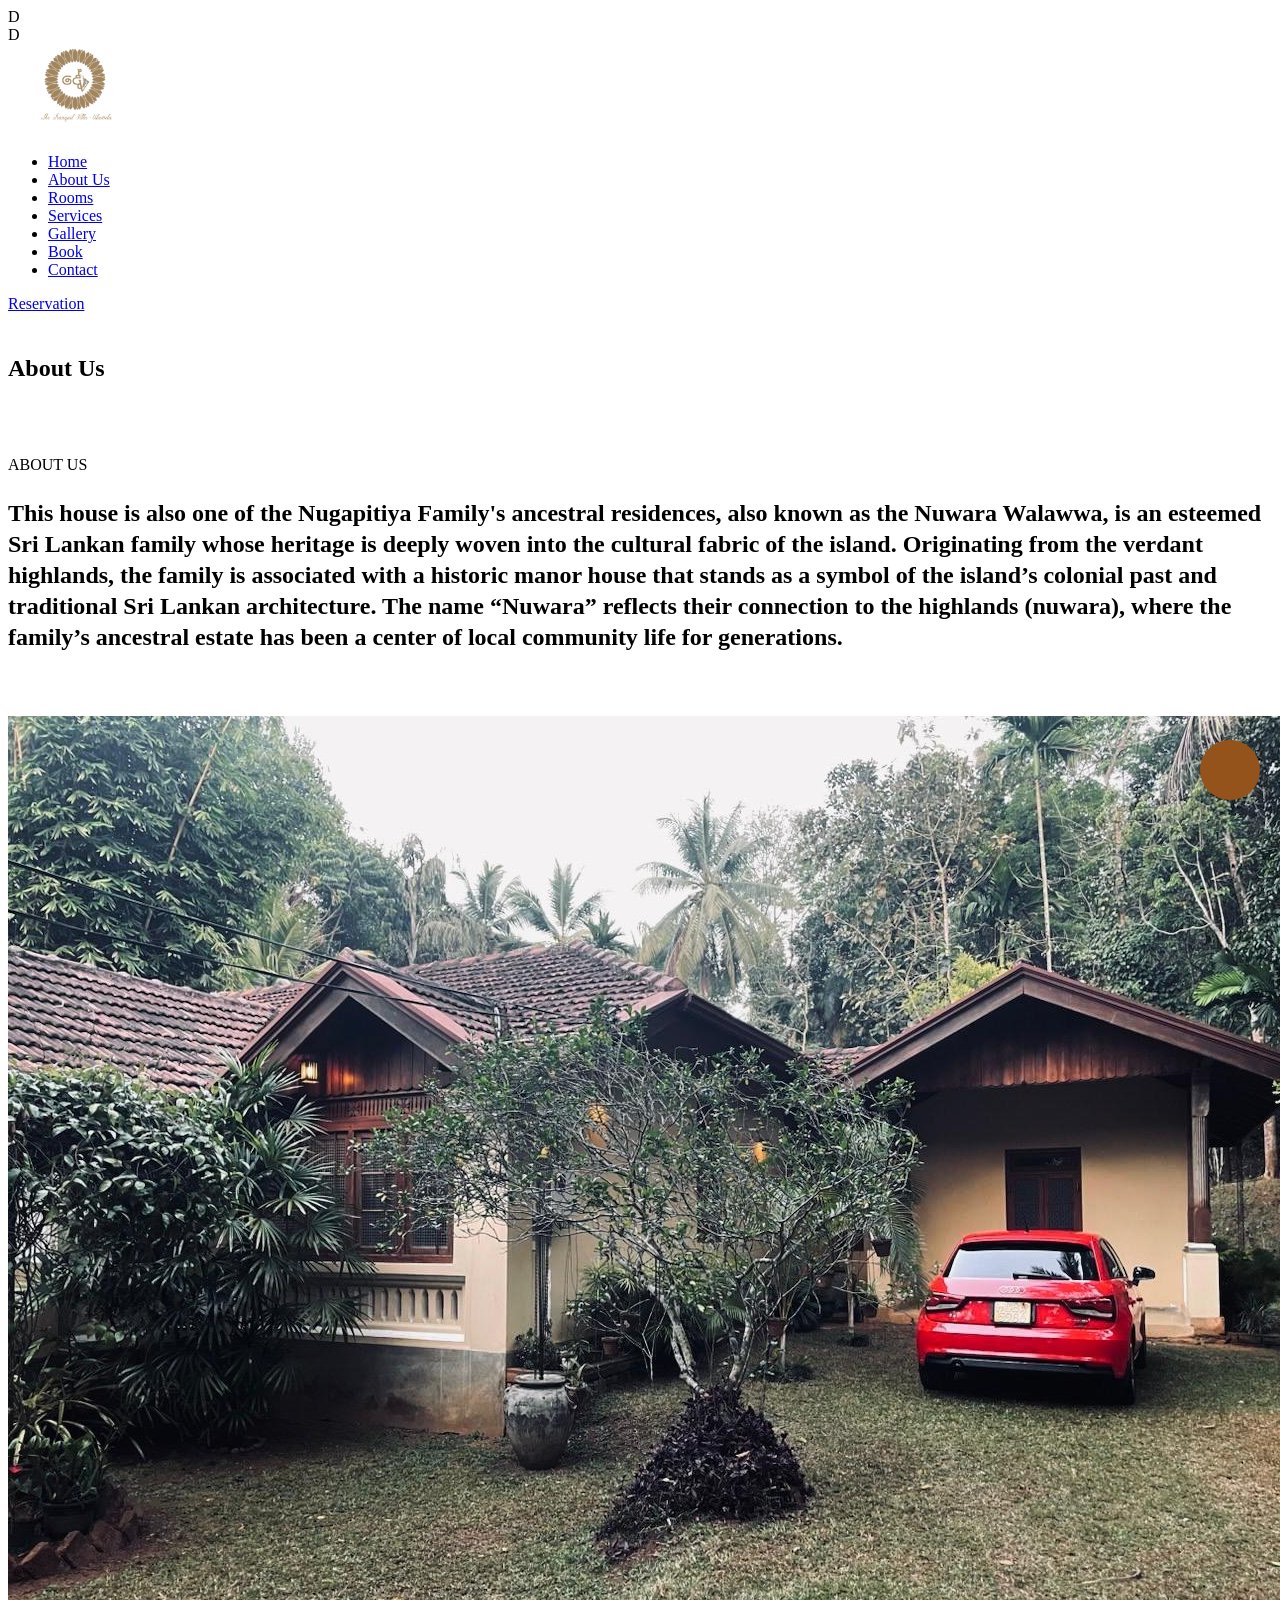
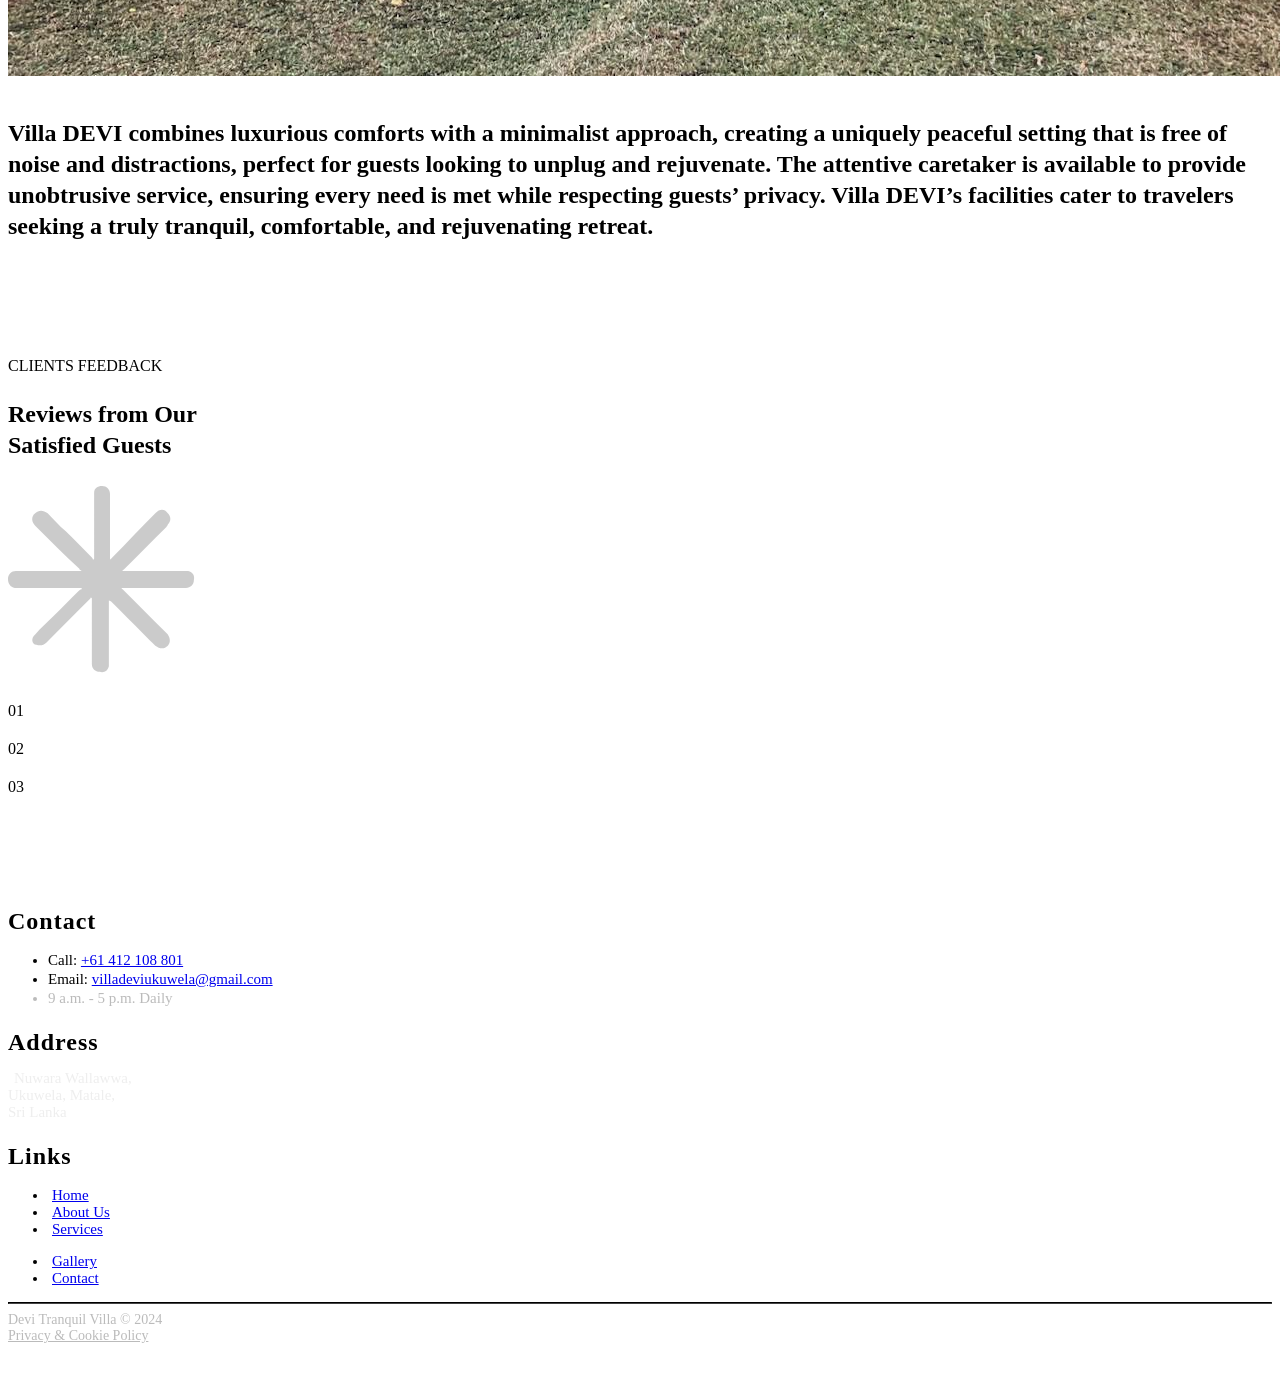
==== commit 2288d39a: "Refactor: Use JavaScript to dynamically renderheader, footer, services and FAQ sections" ====
--- a/about.html
+++ b/about.html
@@ -20,264 +20,10 @@
   <link rel="stylesheet" href="assets/css/lightgallery.min.css">
   <link rel="stylesheet" href="assets/css/style.css">
   <link rel="manifest" href="assets/images/favicon/site.webmanifest">
+  <!-- ...existing code... -->
+  <link rel="stylesheet" href="assets/css/compact-style.css">
+  <!-- ...existing code... -->
 
-  <style>
-    /* Compact and Clean Website Styling */
-
-    /* Global compact spacing */
-    p {
-      margin-bottom: 8px !important;
-      line-height: 1.6 !important;
-    }
-
-    h1,
-    h2,
-    h3,
-    h4,
-    h5,
-    h6 {
-      margin-bottom: 12px !important;
-      line-height: 1.3 !important;
-    }
-
-    img {
-      margin-bottom: 8px !important;
-    }
-
-    /* Compact section spacing */
-    .cs_height_150 {
-      height: 60px !important;
-    }
-
-    .cs_height_141 {
-      height: 60px !important;
-    }
-
-    .cs_height_145 {
-      height: 60px !important;
-    }
-
-    .cs_height_140 {
-      height: 60px !important;
-    }
-
-    .cs_height_80 {
-      height: 40px !important;
-    }
-
-    .cs_height_70 {
-      height: 35px !important;
-    }
-
-    .cs_height_50 {
-      height: 25px !important;
-    }
-
-    .cs_height_45 {
-      height: 25px !important;
-    }
-
-    .cs_height_37 {
-      height: 20px !important;
-    }
-
-    .cs_height_25 {
-      height: 15px !important;
-    }
-
-    .cs_height_16 {
-      height: 10px !important;
-    }
-
-    /* Large screen compact spacing */
-    .cs_height_lg_75 {
-      height: 30px !important;
-    }
-
-    .cs_height_lg_80 {
-      height: 30px !important;
-    }
-
-    .cs_height_lg_72 {
-      height: 30px !important;
-    }
-
-    .cs_height_lg_70 {
-      height: 30px !important;
-    }
-
-    .cs_height_lg_50 {
-      height: 25px !important;
-    }
-
-    .cs_height_lg_37 {
-      height: 20px !important;
-    }
-
-    .cs_height_lg_25 {
-      height: 15px !important;
-    }
-
-    .cs_height_lg_15 {
-      height: 10px !important;
-    }
-
-    /* Section and content spacing */
-    section {
-      padding: 20px 0 !important;
-    }
-
-    .cs_section_heading {
-      margin-bottom: 25px !important;
-    }
-
-    .cs_mb_45 {
-      margin-bottom: 20px !important;
-    }
-
-    .cs_mb_28 {
-      margin-bottom: 15px !important;
-    }
-
-    .cs_mb_25 {
-      margin-bottom: 12px !important;
-    }
-
-    .cs_mb_20 {
-      margin-bottom: 10px !important;
-    }
-
-    .cs_mb_19 {
-      margin-bottom: 10px !important;
-    }
-
-    .cs_mb_18 {
-      margin-bottom: 10px !important;
-    }
-
-    .cs_mb_15 {
-      margin-bottom: 8px !important;
-    }
-
-    .cs_mb_12 {
-      margin-bottom: 8px !important;
-    }
-
-    .cs_mb_5 {
-      margin-bottom: 5px !important;
-    }
-
-    /* Large screen margin adjustments */
-    .cs_mb_lg_15 {
-      margin-bottom: 8px !important;
-    }
-
-    /* Card and content block spacing */
-    .cs_card,
-    .cs_iconbox {
-      margin-bottom: 15px !important;
-    }
-
-    .cs_iconbox_icon {
-      margin-bottom: 15px !important;
-    }
-
-    /* Row gap adjustments */
-    .cs_gap_y_50 {
-      gap: 20px 0 !important;
-    }
-
-    .cs_gap_y_75 {
-      gap: 25px 0 !important;
-    }
-
-    .cs_row_gap_50 {
-      row-gap: 20px !important;
-    }
-
-    /* Container and wrapper spacing */
-    .cs_pr_100 {
-      padding-right: 40px !important;
-    }
-
-    .cs_pr_110 {
-      padding-right: 45px !important;
-    }
-
-    @media only screen and (max-width: 600px) {
-      h3 {
-        font-size: 18px;
-        /* Adjust this value to your preference */
-      }
-
-      /* Even more compact on mobile */
-      .cs_height_150,
-      .cs_height_141,
-      .cs_height_145,
-      .cs_height_140 {
-        height: 30px !important;
-      }
-
-      .cs_height_lg_75,
-      .cs_height_lg_80,
-      .cs_height_lg_72,
-      .cs_height_lg_70 {
-        height: 20px !important;
-      }
-
-      section {
-        padding: 15px 0 !important;
-      }
-
-      .cs_section_heading {
-        margin-bottom: 20px !important;
-      }
-
-      .cs_pr_100,
-      .cs_pr_110 {
-        padding-right: 15px !important;
-      }
-    }
-
-    #whatsapp-icon {
-      position: fixed;
-      bottom: 100px;
-      right: 20px;
-      z-index: 1000;
-      background-color: #93531b;
-      /* Blue background */
-      border-radius: 50%;
-      width: 60px;
-      height: 60px;
-      display: flex;
-      justify-content: center;
-      align-items: center;
-      box-shadow: 0 4px 8px rgba(0, 0, 0, 0.2);
-      transition: background-color 0.3s ease;
-      color: #fff;
-      font-size: 30px;
-    }
-
-    #whatsapp-icon:hover {
-      background-color: #93531b;
-      /* Darker blue on hover */
-    }
-
-    /* Mobile-specific styles */
-    @media only screen and (max-width: 600px) {
-      #whatsapp-icon {
-        bottom: 100px;
-        /* Adjust position for mobile */
-        right: 10px;
-        /* Make it closer to the right edge */
-        width: 50px;
-        /* Smaller icon for mobile */
-        height: 50px;
-        font-size: 24px;
-        /* Adjust font size for icon */
-      }
-    }
-  </style>
 </head>
 
 <body>
@@ -285,40 +31,18 @@
   <div class="cs_preloader cs_accent_color cs_primary_font">
     <div class="cs_preloader_in">D</div>
   </div>
-  <!-- End Preloader -->
-  <!-- Start Header Section -->
-  <header class="cs_site_header cs_style_1 cs_transparent_header cs_primary_color cs_sticky_header">
-    <div class="cs_main_header">
-      <div class="container">
-        <div class="cs_main_header_in">
-          <div class="cs_main_header_left">
-            <a class="cs_site_branding" href="index.html">
-              <img src="assets/img/12 2.png" alt="Logo" width="135px" height="auto">
-            </a>
-          </div>
-          <div class="cs_main_header_center">
-            <nav class="cs_nav cs_fs_13 cs_semibold">
-              <ul class="cs_nav_list">
-                <li><a href="index.html">Home</a></li>
-                <li><a href="about.html">About Us</a></li>
-                <li><a href="rooms.html">Rooms</a></li>
-                <li><a href="services.html">Services</a></li>
-                <li><a href="gallery.html">Gallery</a></li>
-                <li><a href="contact.html">Contact</a></li>
-              </ul>
-            </nav>
-          </div>
-          <div class="cs_main_header_right">
-            <a href="contact.html" class="cs_btn cs_style_2 cs_medium cs_radius_20 cs_fs_15">
-              Reservation
-            </a>
-          </div>
-        </div>
-      </div>
-    </div>
-  </header>
-  <!-- End Header Section -->
+  <div class="cs_preloader cs_accent_color cs_primary_font">
+    <div class="cs_preloader_in">D</div>
+  </div>
+  <script>
+    fetch('header.html')
+      .then(response => response.text())
+      .then(data => {
+        document.getElementById('header').innerHTML = data;
+      });
+  </script>
 
+  <div id="header"></div>
   <!-- Start Page Heading Section -->
   <section class="cs_page_heading cs_primary_bg cs_bg_filed cs_center" data-src="assets/img/about_1.jpeg">
     <div class="container">
@@ -336,7 +60,8 @@
           <p class="cs_section_subtitle cs_medium cs_letter_spacing_1 cs_mb_10 cs_mb_lg_5 text-uppercase">ABOUT US</p>
           <!-- Reduced subtitle margin -->
           <h2 class="cs_fs_38 mb-0">
-            This house is also one of the Nugapitiya Family's ancestral houses, also known as the Nuwara Walawwa, is an
+            This house is also one of the Nugapitiya Family's ancestral residences, also known as the Nuwara Walawwa, is
+            an
             esteemed Sri Lankan family whose heritage is
             deeply woven into the cultural fabric of the island. Originating from the verdant highlands, the family is
             associated with a historic manor house that stands as a symbol of the island’s colonial past and traditional
@@ -409,101 +134,15 @@
 
 
 
-  <!-- Start Footer -->
-  <footer class="cs_footer cs_primary_bg cs_ternary_color">
-    <div class="cs_footer_main">
-      <div class="container">
-        <div class="cs_footer_grid_4">
-          <div class="cs_footer_grid_item">
-            <div class="cs_footer_item">
-              <h2 class="cs_widget_title cs_fs_28 cs_white_color"><span>Contact Us</span></h2>
-              <ul class="cs_menu_widget cs_mp0">
-                <li class="cs_white_color">Call : <a href="tel:+61412108801">+61 412 108 801</a></li>
-                <li class="cs_white_color">Email : <a
-                    href="mailto:info@devitranquilvilla.com">villadeviukuwela@gmail.com</a></li>
-                <li>We are open 9 a.m. - 5 p.m. Daily</li>
-              </ul>
-              <div class="cs_social_btns cs_style_1">
-                <a href="#" class="cs_center">
-                  <i class="fa-brands fa-linkedin-in"></i>
-                </a>
-                <a href="#" class="cs_center">
-                  <i class="fa-brands fa-twitter"></i>
-                </a>
-                <a href="#" class="cs_center">
-                  <i class="fa-brands fa-youtube"></i>
-                </a>
-                <a href="#" class="cs_center">
-                  <i class="fa-brands fa-facebook-f"></i>
-                </a>
-              </div>
-            </div>
-          </div>
-          <div class="cs_footer_grid_item">
-            <div class="cs_footer_item">
-              <h2 class="cs_widget_title cs_fs_28 cs_white_color"><span>Address</span></h2>
-              <div class="cs_text_widget">
-                <p>Nuwara Wallawwa,<br> Ukuwela, Matale,<br> Sri Lanka</p>
-              </div>
-            </div>
-          </div>
-          <div class="cs_footer_grid_item">
-            <div class="cs_footer_item">
-              <h2 class="cs_widget_title cs_fs_28 cs_white_color"><span>Links</span></h2>
-              <ul class="cs_menu_widget cs_mp0">
-                <li><a href="index.html">Home</a></li>
-                <li><a href="about.html">About Us</a></li>
-                <li><a href="contact.html">Reservations</a></li>
-                <li><a href="services.html">Services</a></li>
-                <li><a href="gallery.html">Gallery</a></li>
-                <li><a href="blog.html">Blog</a></li>
-                <li><a href="contact.html">Contact</a></li>
+  <div id="footer"></div>
+  <script>
+    fetch('footer.html')
+      .then(response => response.text())
+      .then(data => {
+        document.getElementById('footer').innerHTML = data;
+      });
+  </script>
 
-              </ul>
-            </div>
-          </div>
-          <div class="cs_footer_grid_item">
-            <div class="cs_footer_item">
-              <h2 class="cs_widget_title cs_fs_28 cs_white_color"><span>Map Location</span></h2>
-              <div class="cs_footer_map cs_primary_bg">
-                <iframe
-                  src="https://www.google.com/maps/embed?pb=!1m18!1m12!1m3!1d7912.754712713308!2d80.62657534131044!3d7.42342407034831!2m3!1f0!2f0!3f0!3m2!1i1024!2i768!4f13.1!3m3!1m2!1s0x3ae3435524b92c69%3A0x1af2f323750f885f!2sUkuwela!5e0!3m2!1sen!2slk!4v1731210759030!5m2!1sen!2slk"
-                  allowfullscreen></iframe>
-              </div>
-            </div>
-          </div>
-        </div>
-      </div>
-    </div>
-    <div class="cs_bottom_footer_wrap">
-      <div class="container">
-        <div class="cs_bottom_footer position-relative">
-          <div class="cs_copyright">Devi Tranquil Villa Copyright © <span class="cs_copyright_year">2024</span> <a
-              href="#"></a></div>
-          <span class="cs_scrollup cs_center">
-            <svg width="15" height="7" viewBox="0 0 15 7" fill="none" xmlns="http://www.w3.org/2000/svg">
-              <path
-                d="M15 6.18793L14.1169 7L7.93687 1.31723C7.81958 1.20941 7.66053 1.14885 7.49468 1.14885C7.32884 1.14885 7.16978 1.20941 7.0525 1.31723L0.884376 6.99022L0 6.177L6.16812 0.505163C6.51998 0.181708 6.99715 0 7.49468 0C7.99222 0 8.46938 0.181708 8.82125 0.505163L15 6.18793Z"
-                fill="white" />
-            </svg>
-            <span class="cs_scrollup_bg_dotted cs_accent_color">
-              <svg width="56" height="56" viewBox="0 0 56 56" fill="none" xmlns="http://www.w3.org/2000/svg">
-                <circle cx="28" cy="28" r="27.5" stroke="currentColor" stroke-dasharray="5 5" />
-              </svg>
-            </span>
-          </span>
-          <div class="cs_bottom_footer_right">
-            <ul class="cs_footer_links cs_mp_0">
-              <li>
-                <a href="#">Privacy & Cookie Policy</a>
-              </li>
-            </ul>
-          </div>
-        </div>
-      </div>
-    </div>
-  </footer>
-  <!-- End Footer -->
   <a href="https://wa.me/61412108801?text=Hello%2C%20I%20have%20a%20query%20about%20your%20services" id="whatsapp-icon"
     target="_blank" title="Contact us on WhatsApp">
     <i class="fab fa-whatsapp"></i>
--- a/assets/css/compact-style.css
+++ b/assets/css/compact-style.css
@@ -0,0 +1,213 @@
+
+p {
+  margin-bottom: 8px !important;
+  line-height: 1.6 !important;
+}
+
+h1,
+h2,
+h3,
+h4,
+h5,
+h6 {
+  margin-bottom: 12px !important;
+  line-height: 1.3 !important;
+}
+
+img {
+  margin-bottom: 8px !important;
+}
+
+/* Compact section spacing */
+.cs_height_150,
+.cs_height_141,
+.cs_height_145,
+.cs_height_140 {
+  height: 60px !important;
+}
+
+.cs_height_80 {
+  height: 40px !important;
+}
+
+.cs_height_70 {
+  height: 35px !important;
+}
+
+.cs_height_50,
+.cs_height_45 {
+  height: 25px !important;
+}
+
+.cs_height_37 {
+  height: 20px !important;
+}
+
+.cs_height_25 {
+  height: 15px !important;
+}
+
+.cs_height_16 {
+  height: 10px !important;
+}
+
+/* Large screen compact spacing */
+.cs_height_lg_75,
+.cs_height_lg_80,
+.cs_height_lg_72,
+.cs_height_lg_70 {
+  height: 30px !important;
+}
+
+.cs_height_lg_50 {
+  height: 25px !important;
+}
+
+.cs_height_lg_37 {
+  height: 20px !important;
+}
+
+.cs_height_lg_25 {
+  height: 15px !important;
+}
+
+.cs_height_lg_15 {
+  height: 10px !important;
+}
+
+/* Section and content spacing */
+section {
+  padding: 20px 0 !important;
+}
+
+.cs_section_heading {
+  margin-bottom: 25px !important;
+}
+
+.cs_mb_45 {
+  margin-bottom: 20px !important;
+}
+
+.cs_mb_28 {
+  margin-bottom: 15px !important;
+}
+
+.cs_mb_25 {
+  margin-bottom: 12px !important;
+}
+
+.cs_mb_20,
+.cs_mb_19,
+.cs_mb_18 {
+  margin-bottom: 10px !important;
+}
+
+.cs_mb_15,
+.cs_mb_12 {
+  margin-bottom: 8px !important;
+}
+
+.cs_mb_5 {
+  margin-bottom: 5px !important;
+}
+
+/* Large screen margin adjustments */
+.cs_mb_lg_15 {
+  margin-bottom: 8px !important;
+}
+
+/* Card and content block spacing */
+.cs_card,
+.cs_iconbox {
+  margin-bottom: 15px !important;
+}
+
+.cs_iconbox_icon {
+  margin-bottom: 15px !important;
+}
+
+/* Row gap adjustments */
+.cs_gap_y_50,
+.cs_row_gap_50 {
+  gap: 20px 0 !important;
+  row-gap: 20px !important;
+}
+
+.cs_gap_y_75 {
+  gap: 25px 0 !important;
+}
+
+/* Container and wrapper spacing */
+.cs_pr_100 {
+  padding-right: 40px !important;
+}
+
+.cs_pr_110 {
+  padding-right: 45px !important;
+}
+
+@media only screen and (max-width: 600px) {
+  h3 {
+    font-size: 18px;
+  }
+
+  /* Even more compact on mobile */
+  .cs_height_150,
+  .cs_height_141,
+  .cs_height_145,
+  .cs_height_140 {
+    height: 30px !important;
+  }
+
+  .cs_height_lg_75,
+  .cs_height_lg_80,
+  .cs_height_lg_72,
+  .cs_height_lg_70 {
+    height: 20px !important;
+  }
+
+  section {
+    padding: 15px 0 !important;
+  }
+
+  .cs_section_heading {
+    margin-bottom: 20px !important;
+  }
+
+  .cs_pr_100,
+  .cs_pr_110 {
+    padding-right: 15px !important;
+  }
+}
+
+#whatsapp-icon {
+  position: fixed;
+  bottom: 100px;
+  right: 20px;
+  z-index: 1000;
+  background-color: #93531b;
+  border-radius: 50%;
+  width: 60px;
+  height: 60px;
+  display: flex;
+  justify-content: center;
+  align-items: center;
+  box-shadow: 0 4px 8px rgba(0, 0, 0, 0.2);
+  transition: background-color 0.3s ease;
+  color: #fff;
+  font-size: 30px;
+}
+
+#whatsapp-icon:hover {
+  background-color: #93531b;
+}
+
+@media only screen and (max-width: 600px) {
+  #whatsapp-icon {
+    bottom: 100px;
+    right: 10px;
+    width: 50px;
+    height: 50px;
+    font-size: 24px;
+  }
+}
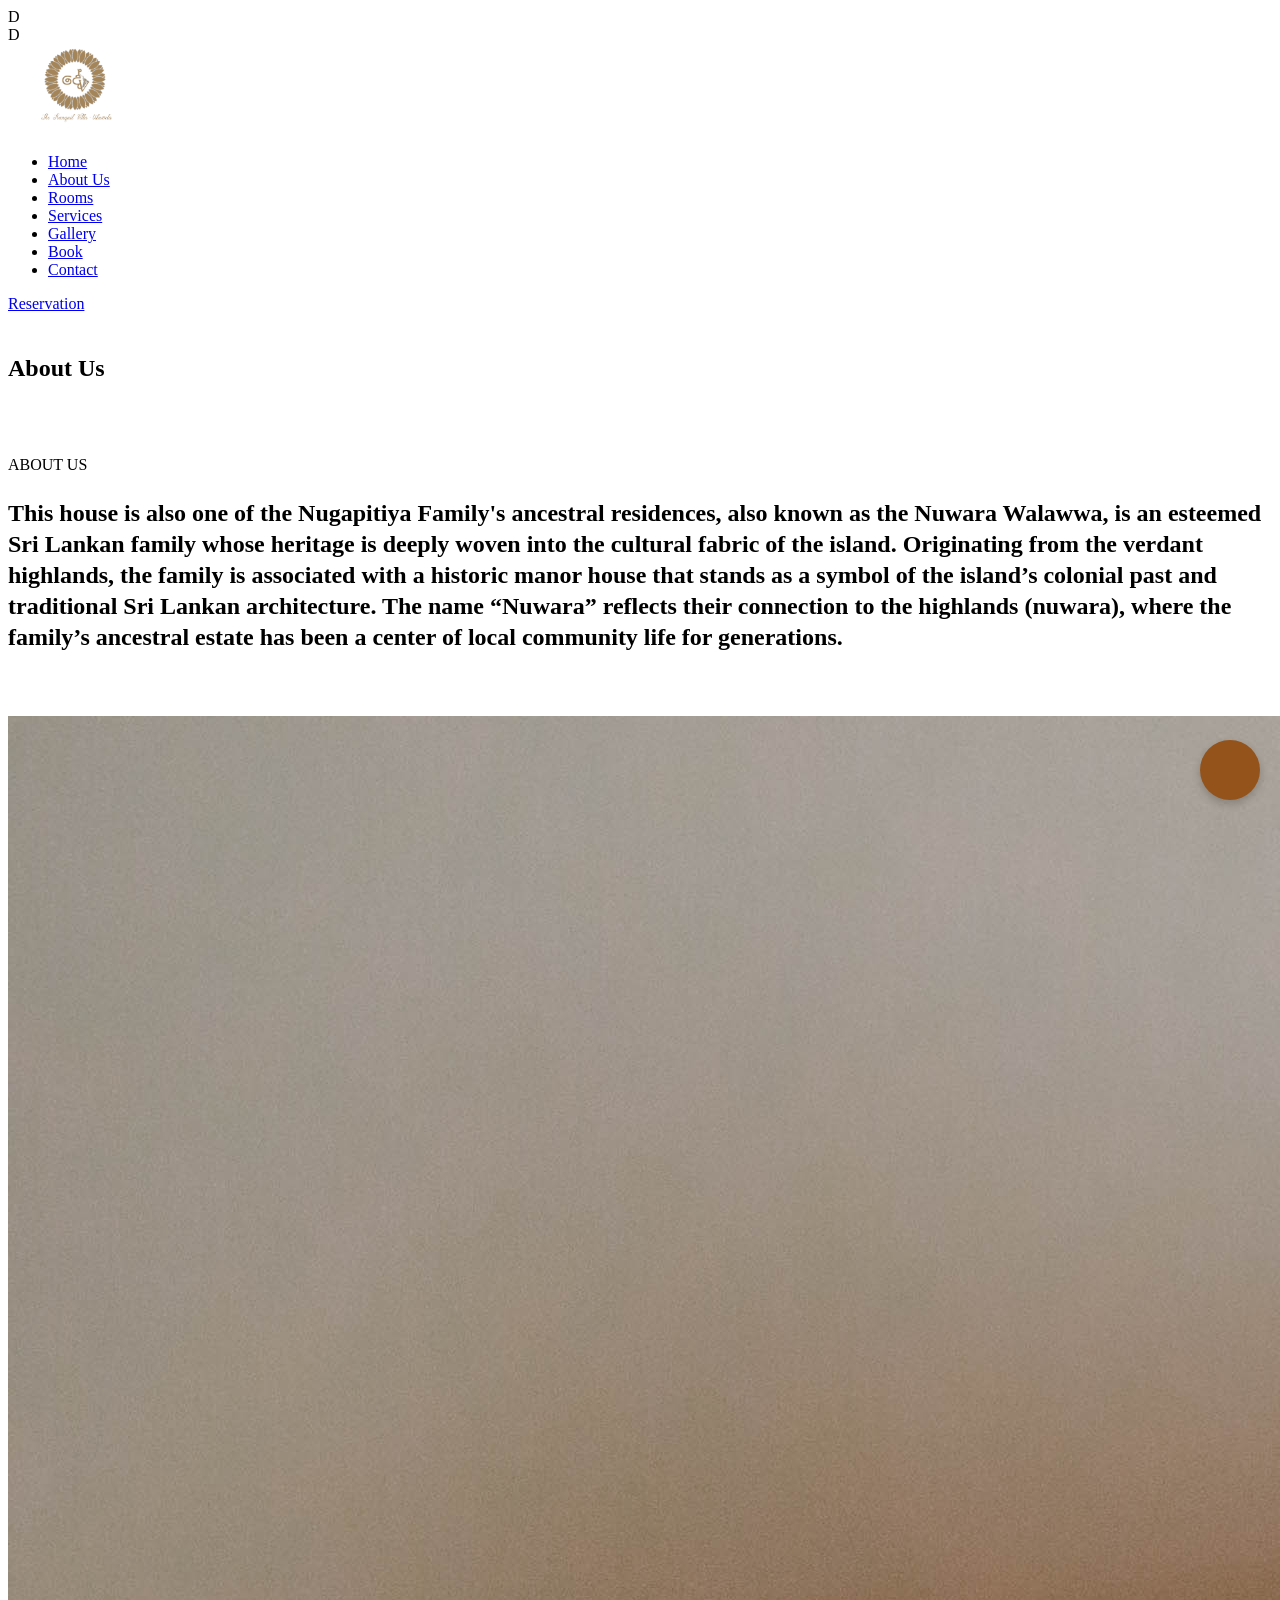
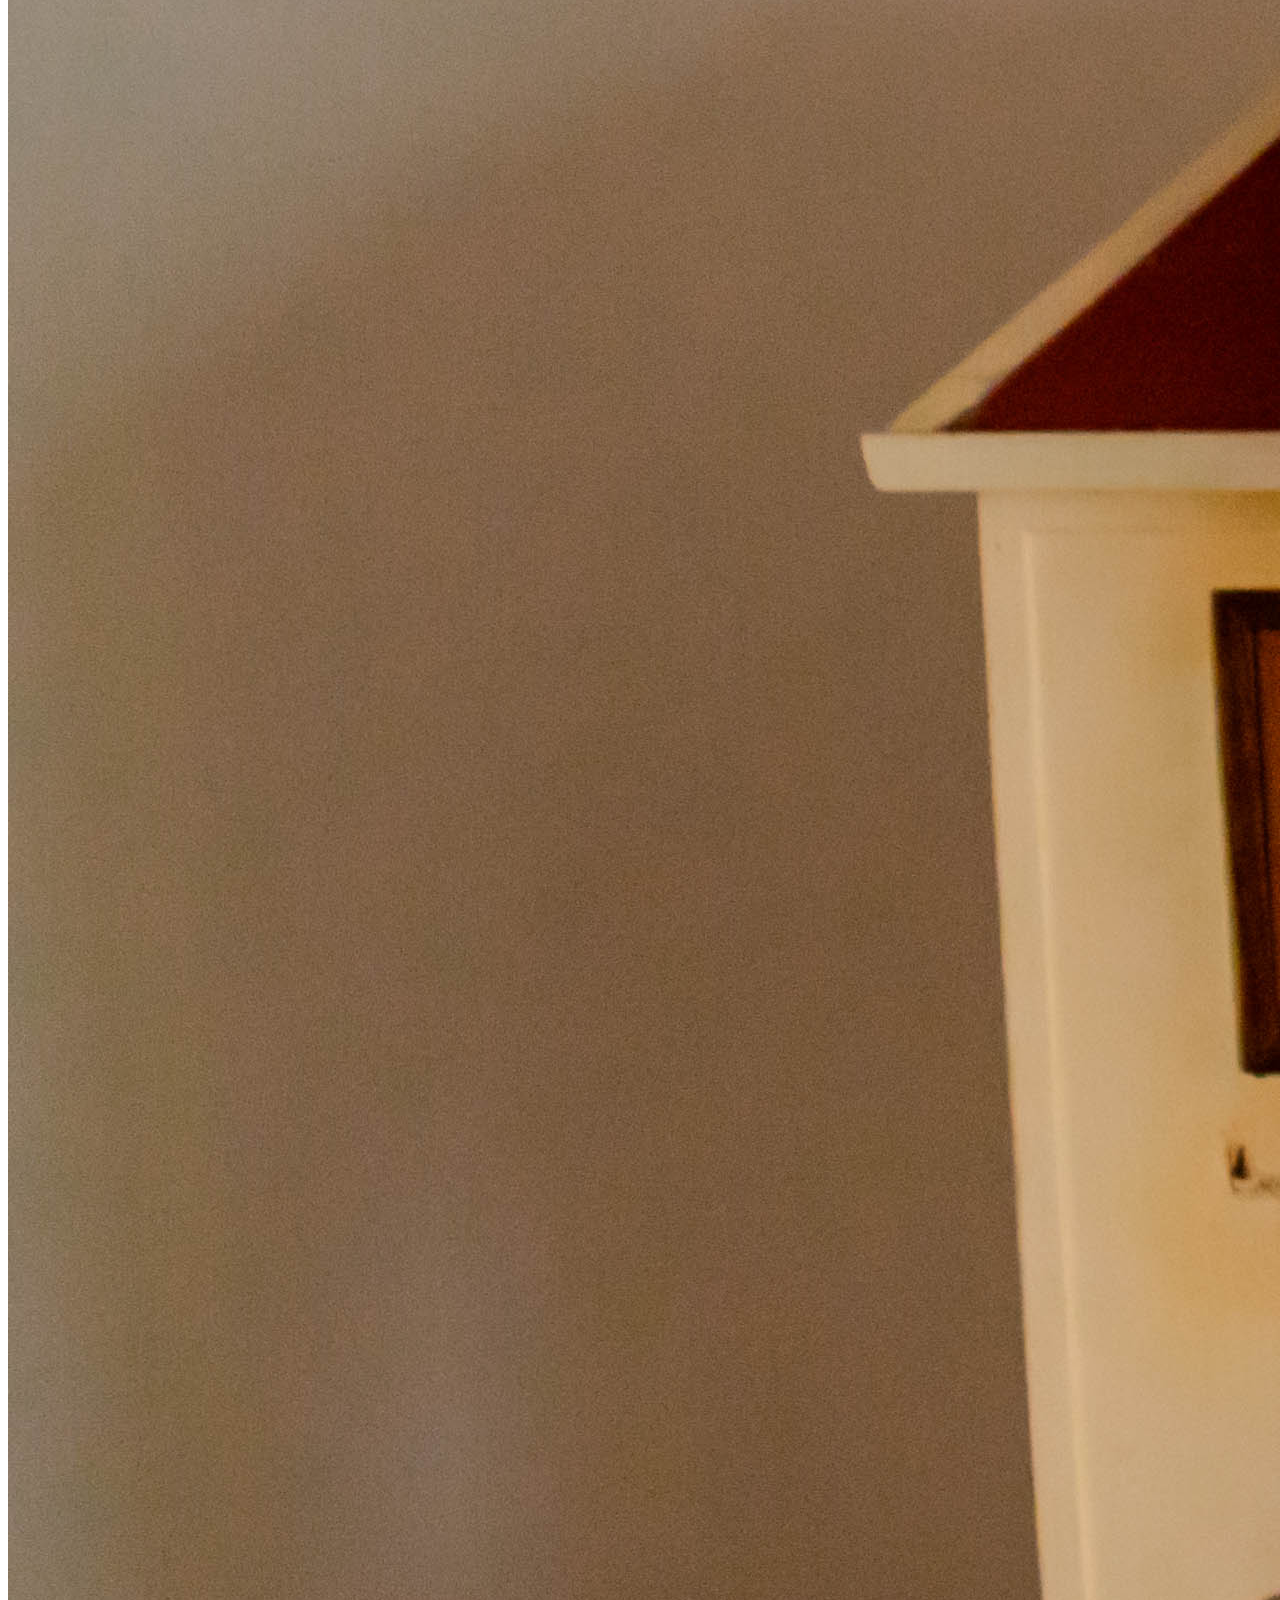
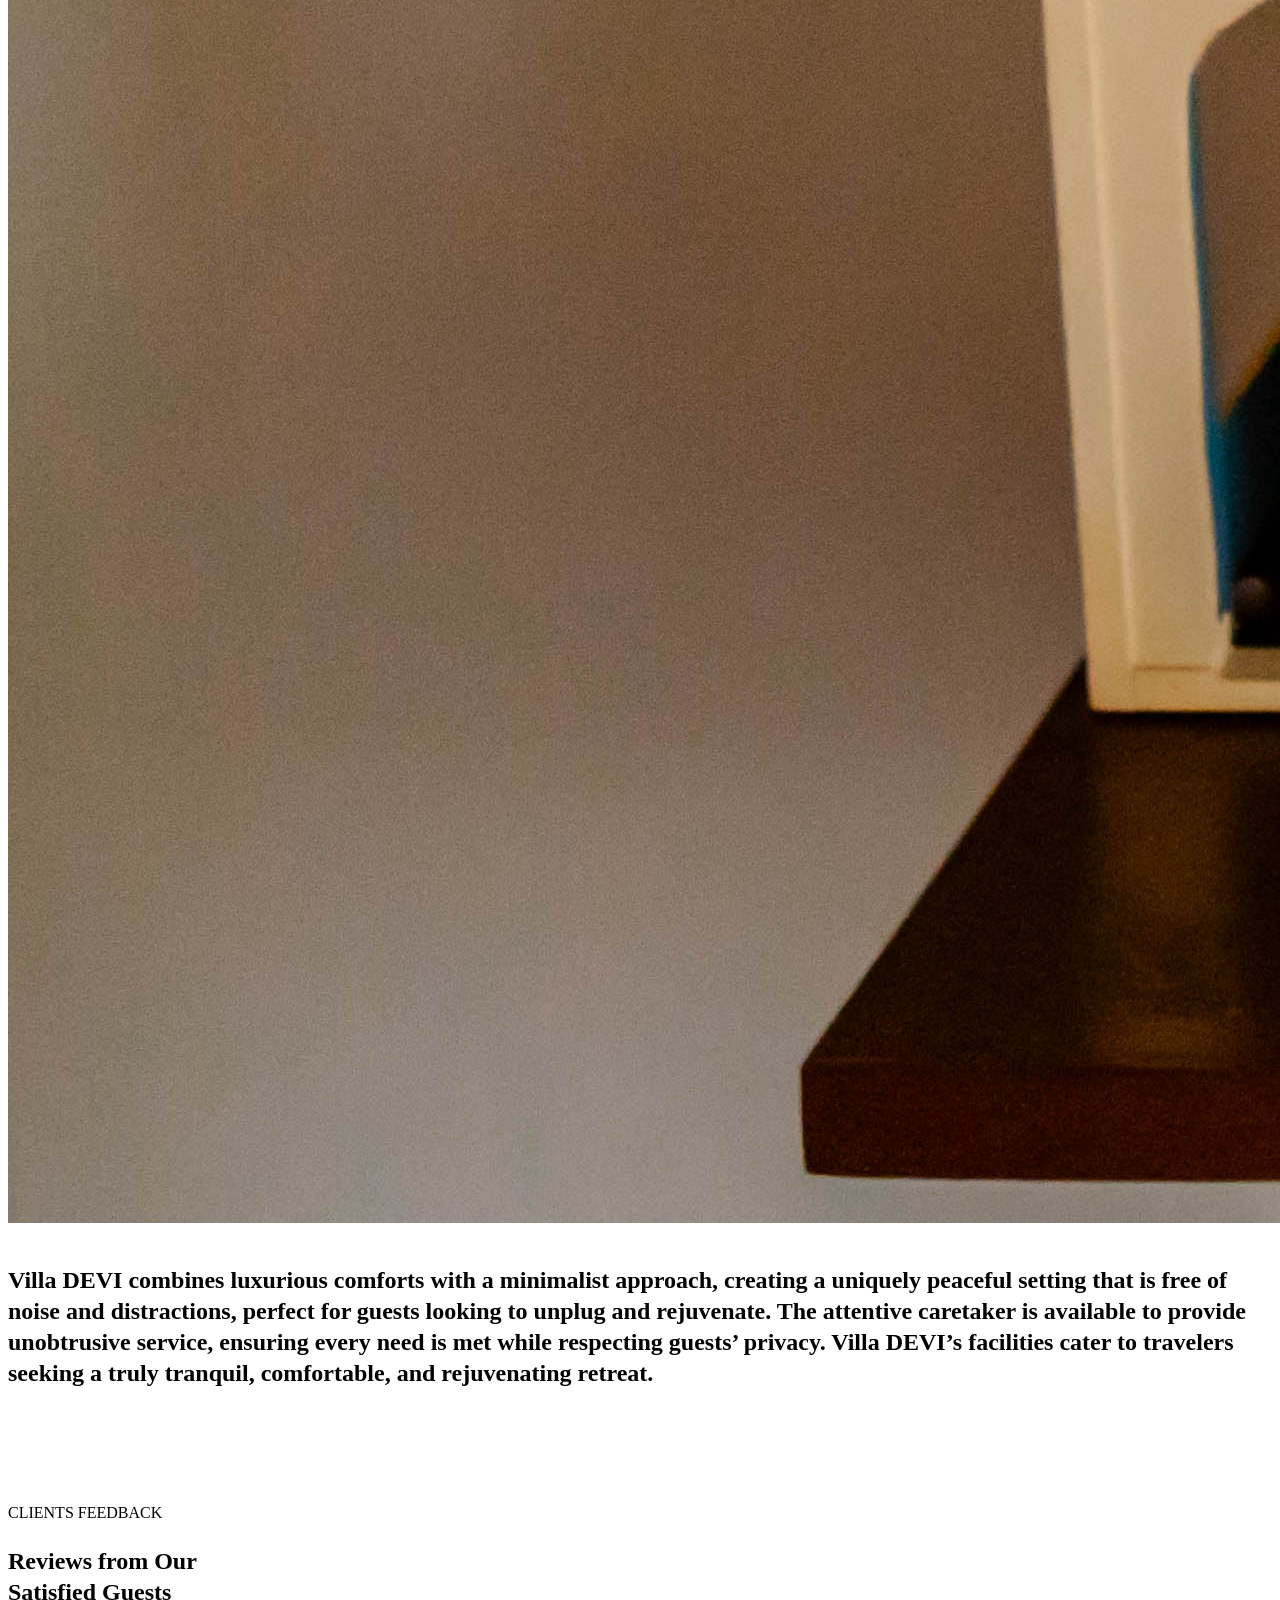
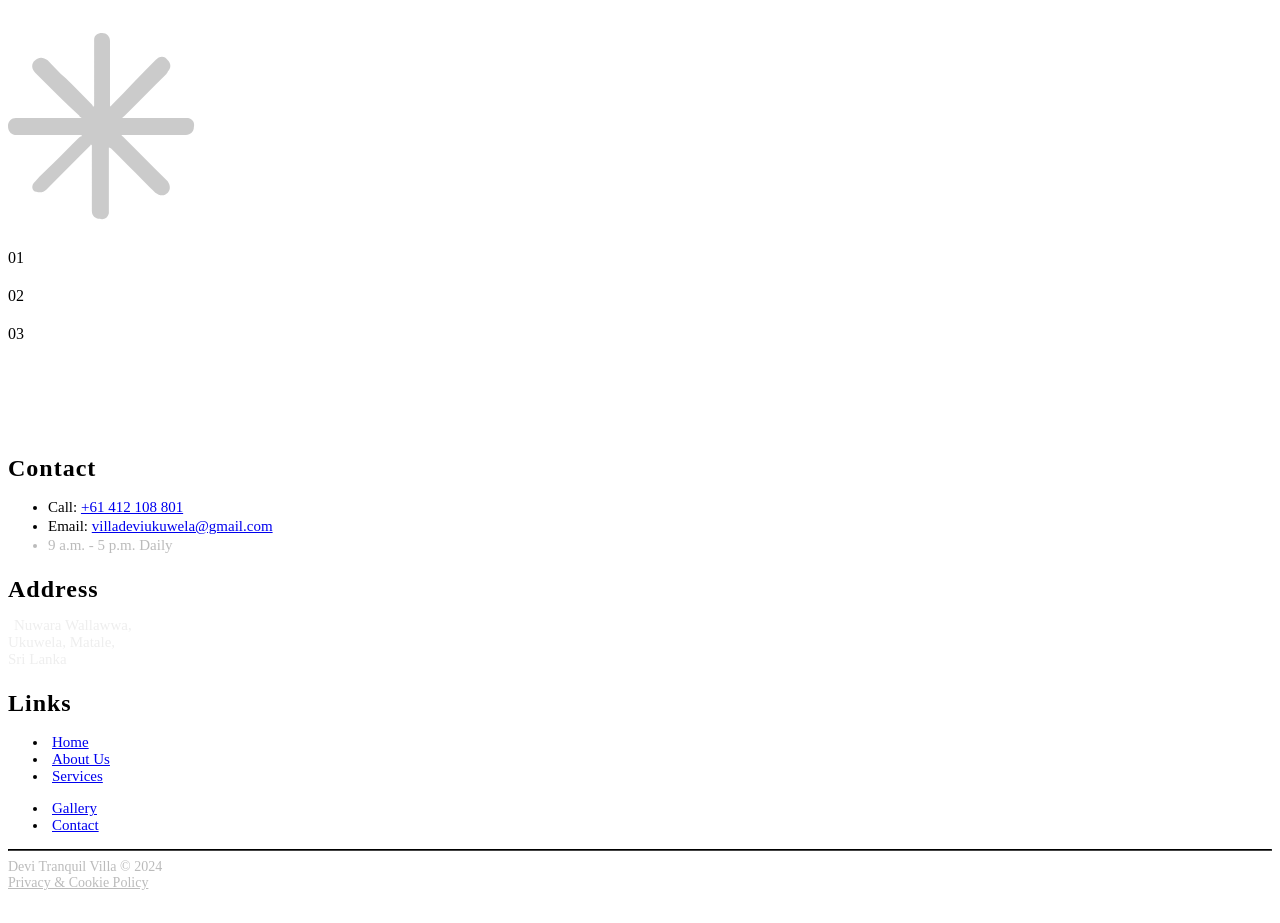
==== commit 3385f3a6: "Added the photos" ====
--- a/about.html
+++ b/about.html
@@ -44,7 +44,7 @@
 
   <div id="header"></div>
   <!-- Start Page Heading Section -->
-  <section class="cs_page_heading cs_primary_bg cs_bg_filed cs_center" data-src="assets/img/about_1.jpeg">
+  <section class="cs_page_heading cs_primary_bg cs_bg_filed cs_center" data-src="assets/img/DSC03474.jpg">
     <div class="container">
       <h1 class="cs_white_color text-center mb-0 cs_fs_67">About Us</h1>
     </div>
@@ -67,7 +67,7 @@
             associated with a historic manor house that stands as a symbol of the island’s colonial past and traditional
             Sri Lankan architecture. The name “Nuwara” reflects their connection to the highlands (nuwara), where the
             family’s ancestral estate has been a center of local community life for generations.</h2>
-          <img src="assets/img/about_2.jpeg" alt="" class="cs_about_img" style="margin-top:50px; margin-bottom:10px;">
+          <img src="assets/img/DSC03704.jpg" alt="" class="cs_about_img" style="margin-top:50px; margin-bottom:10px;">
           <div class="cs_height_30 cs_height_lg_15"></div> <!-- Reduced bottom spacing -->
           <h2 class="cs_fs_38 mb-0">Villa DEVI combines luxurious comforts with a minimalist approach, creating a
             uniquely peaceful setting that
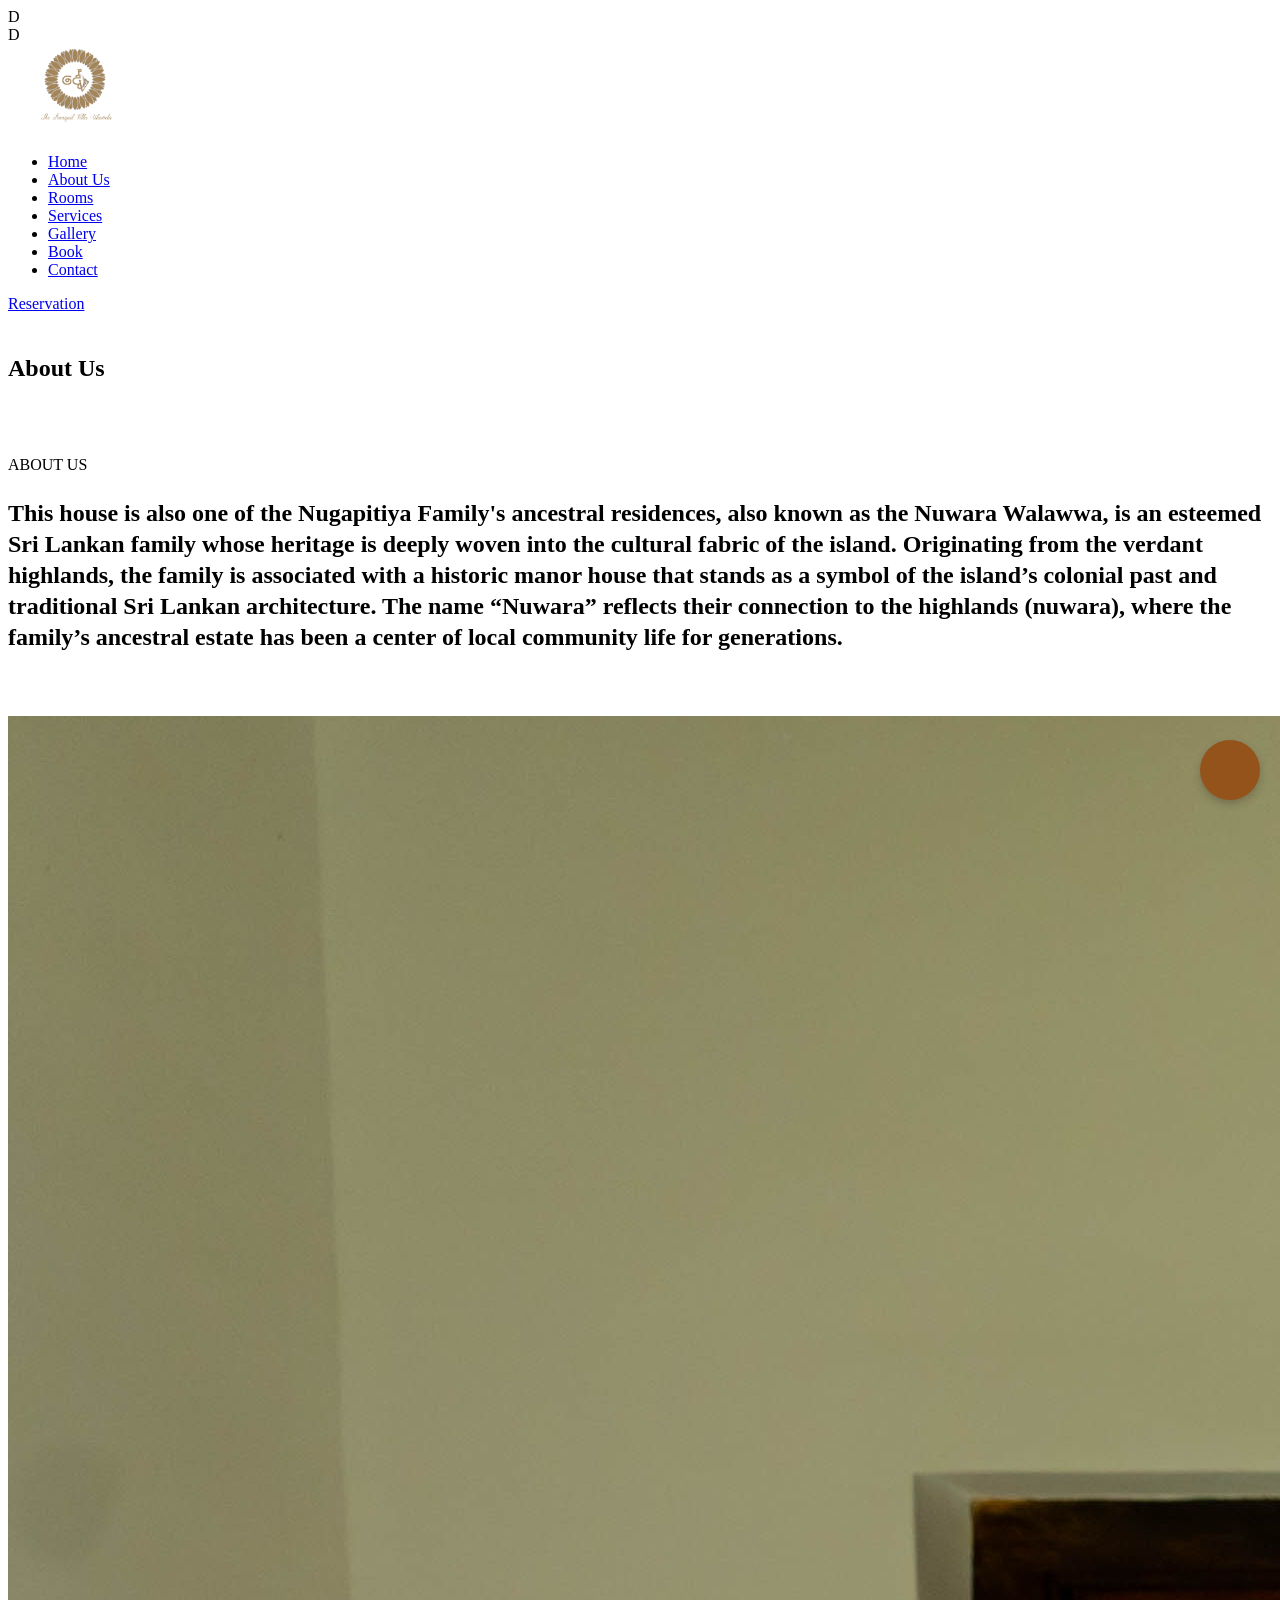
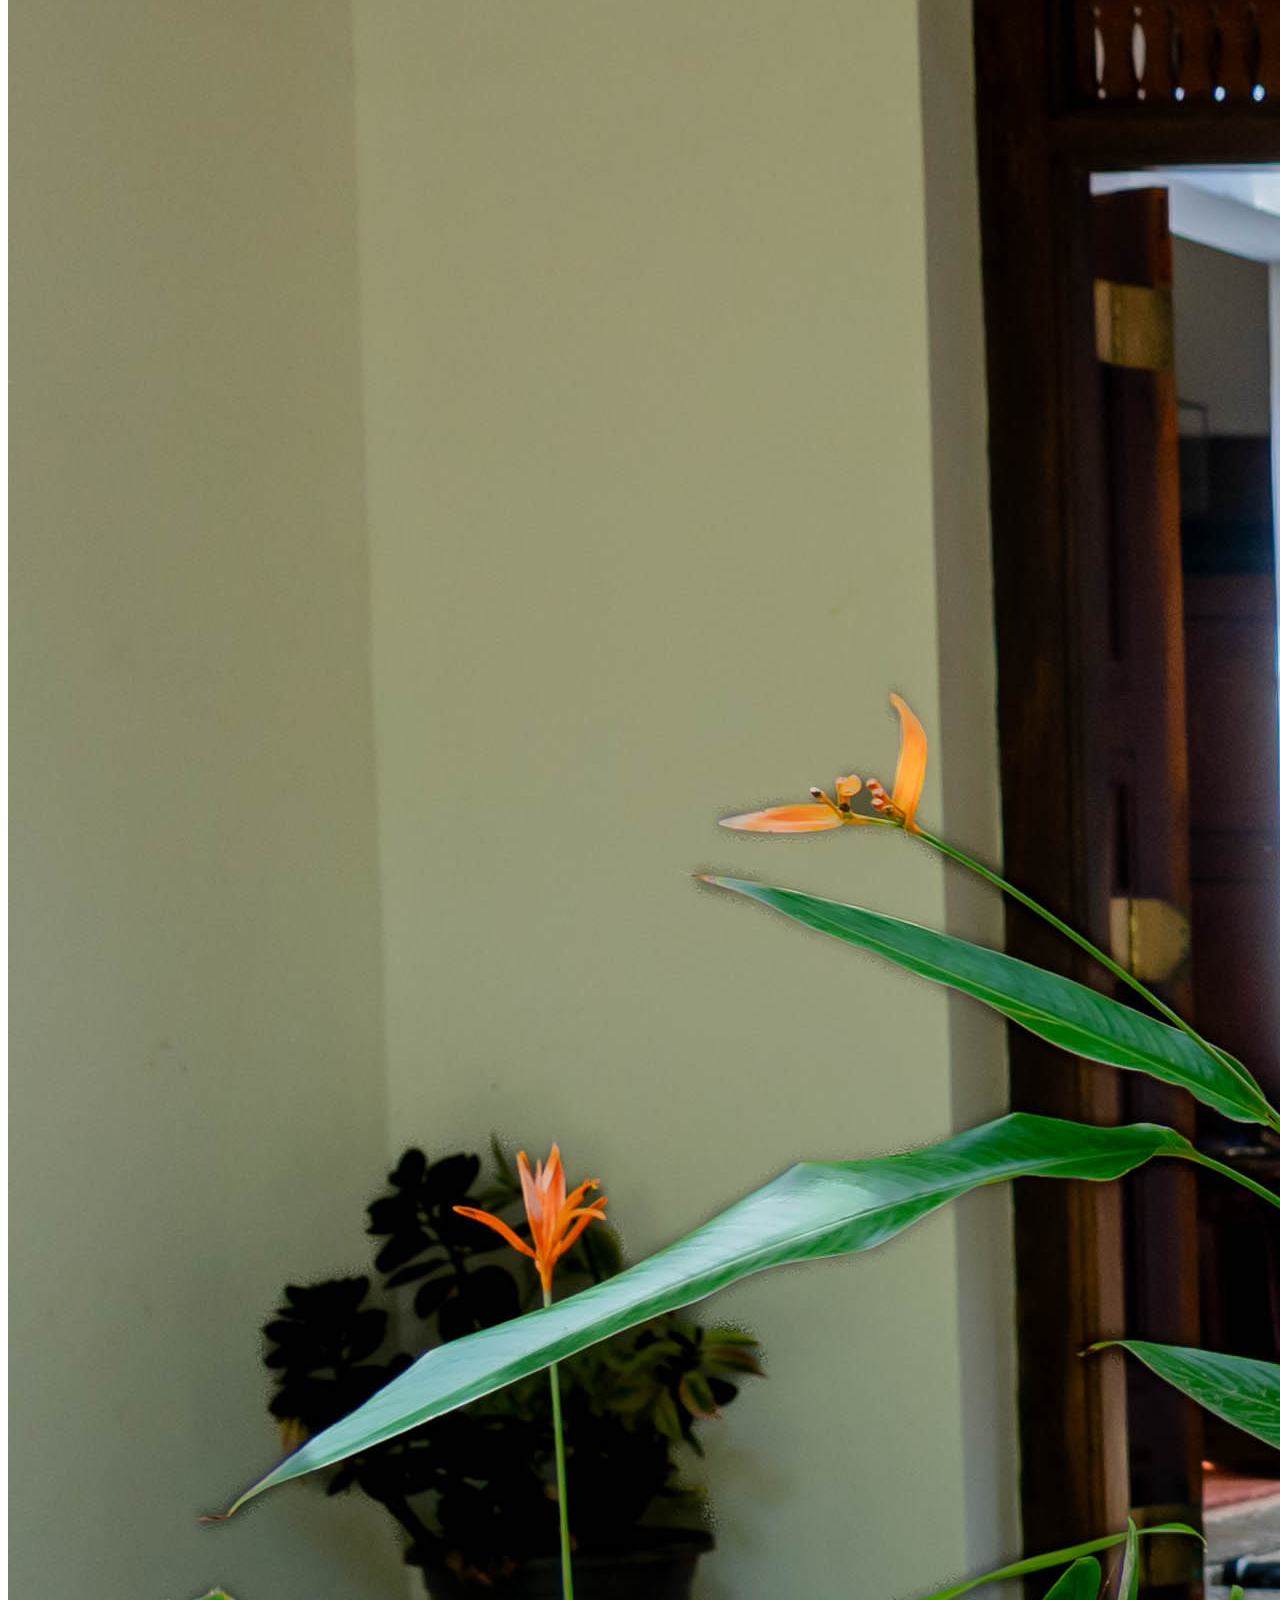
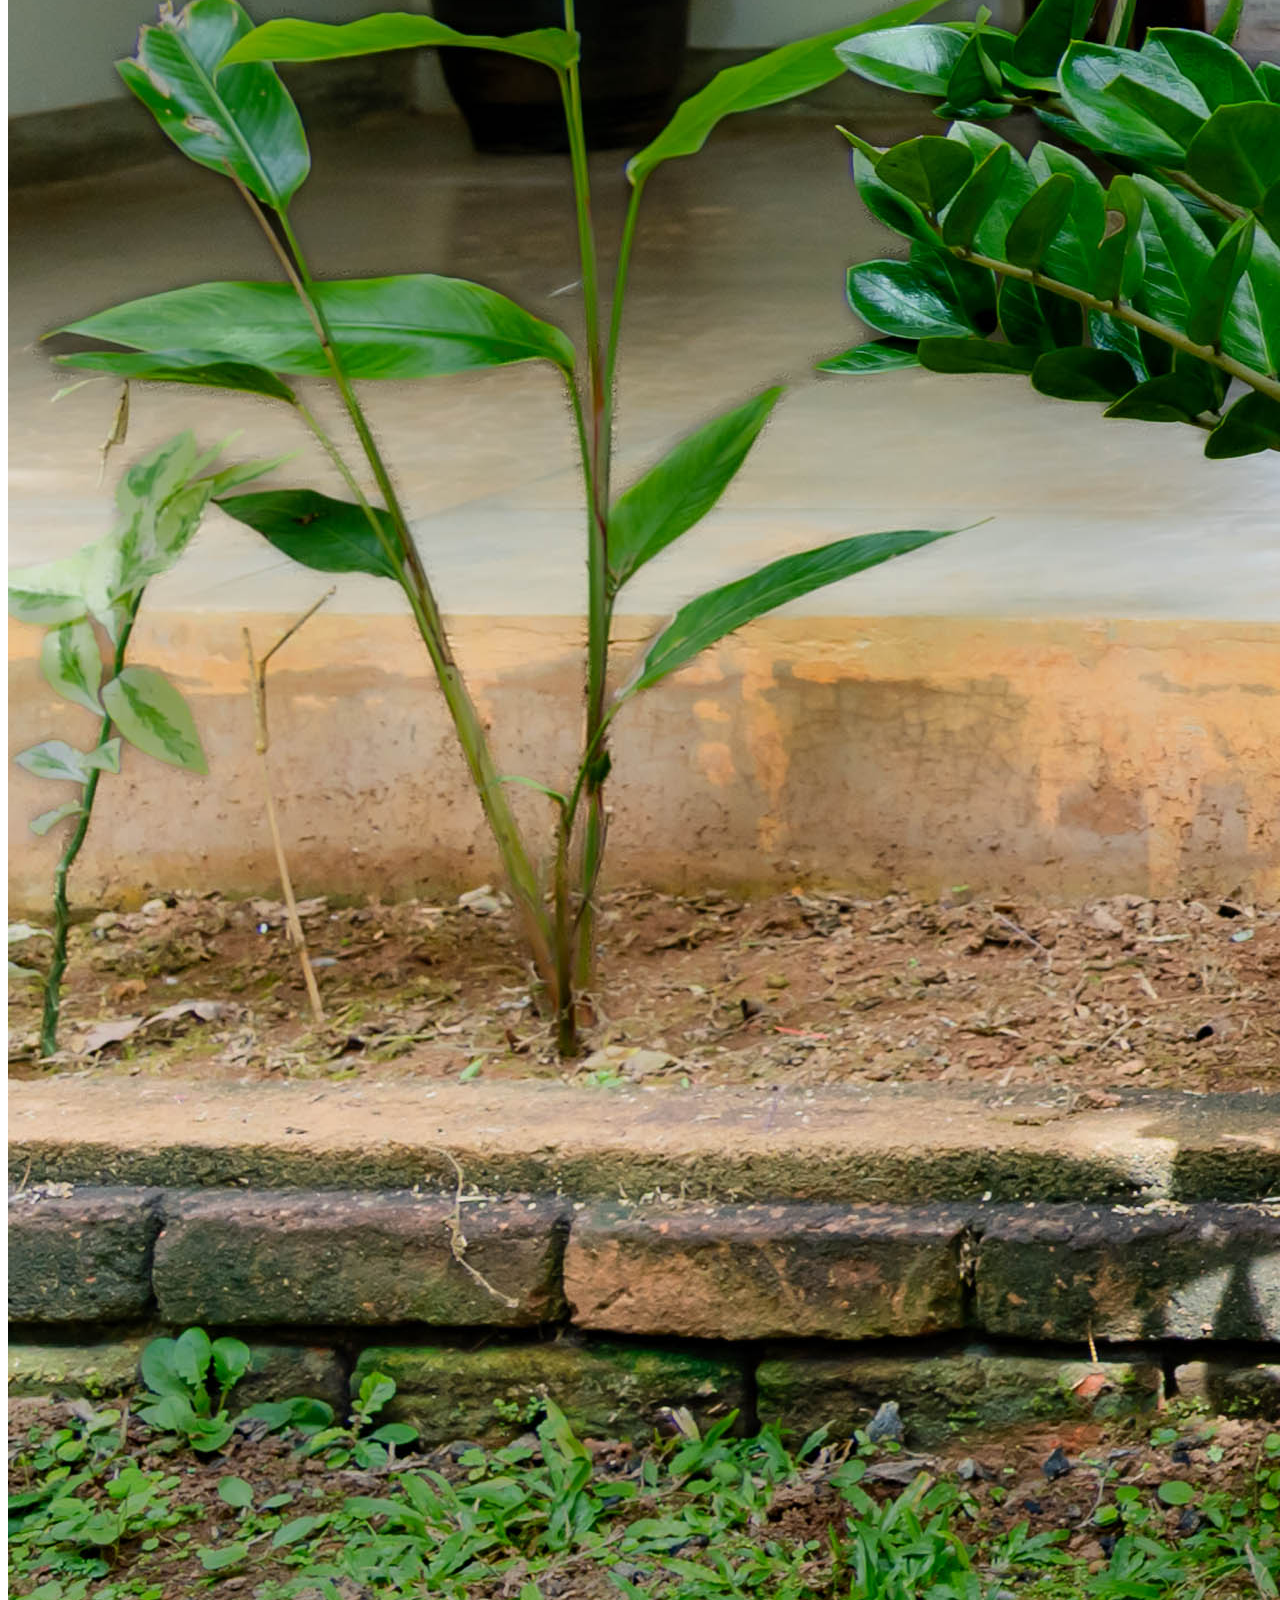
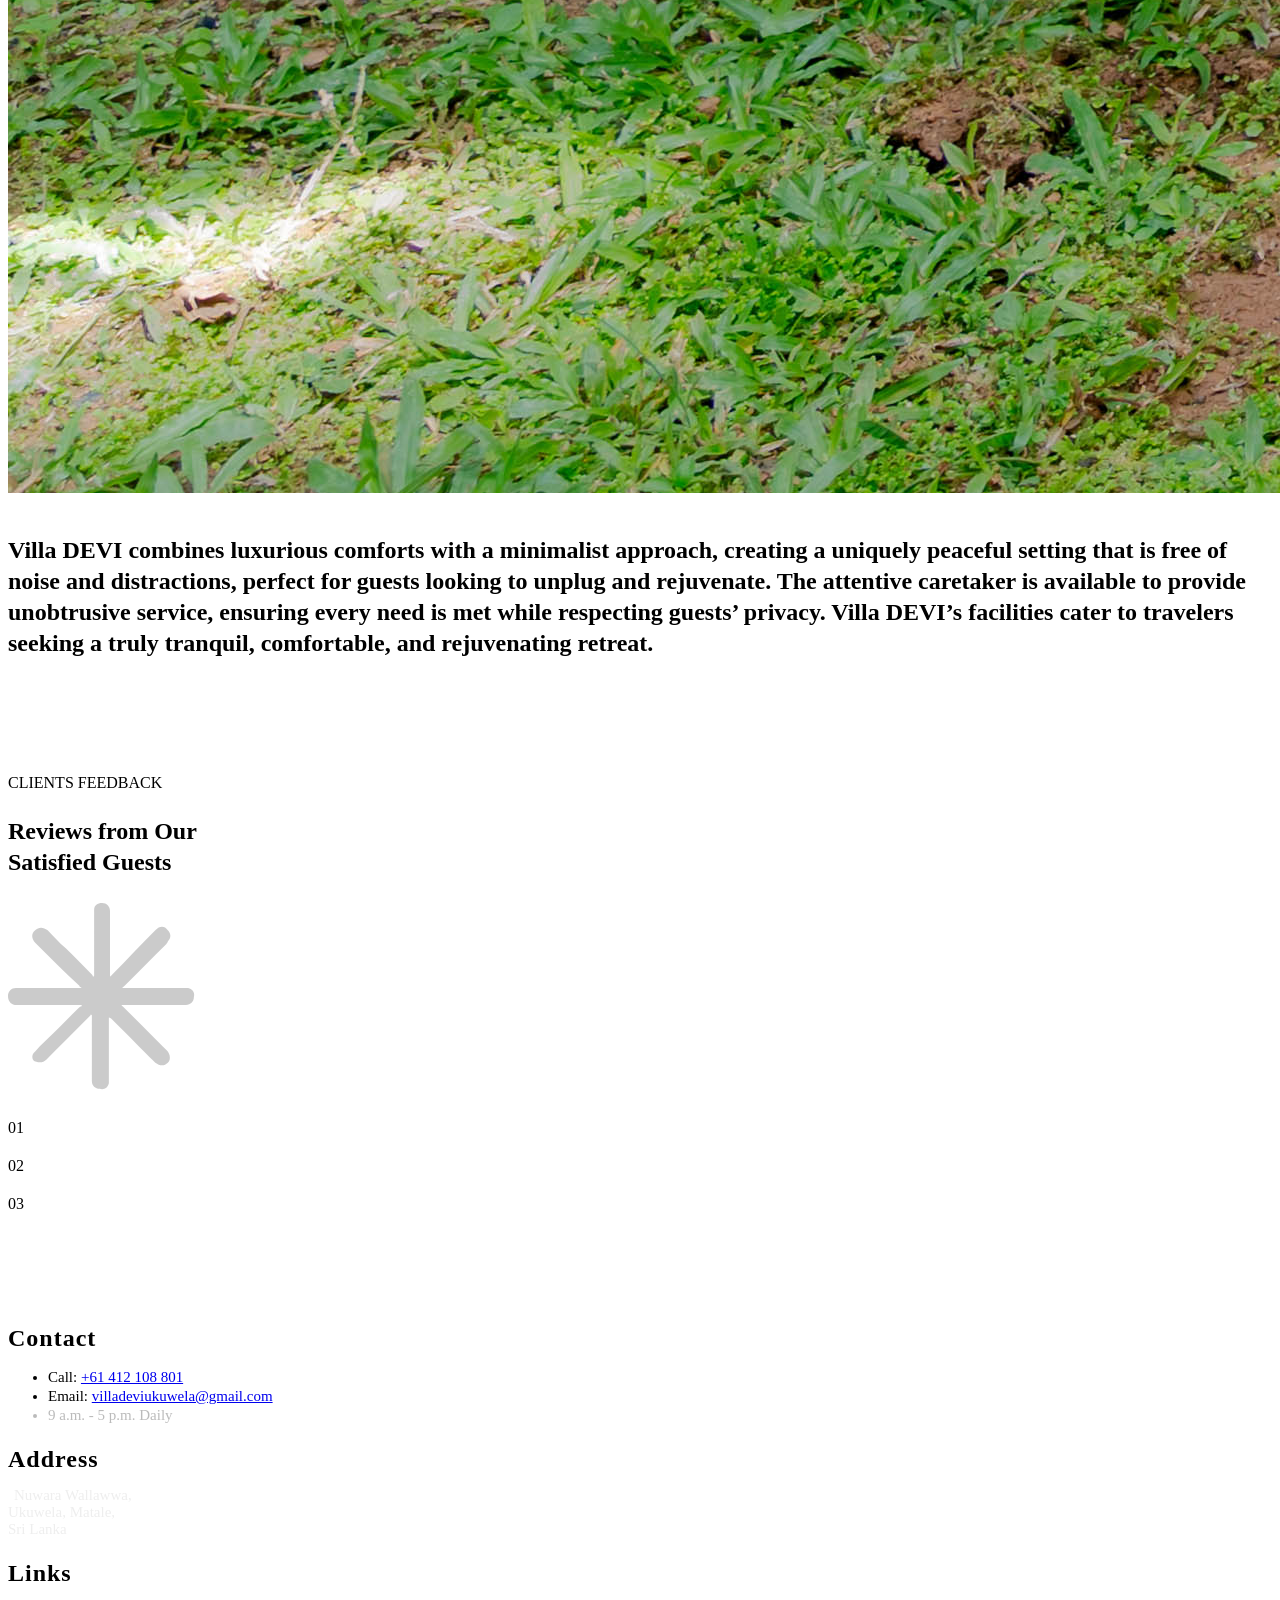
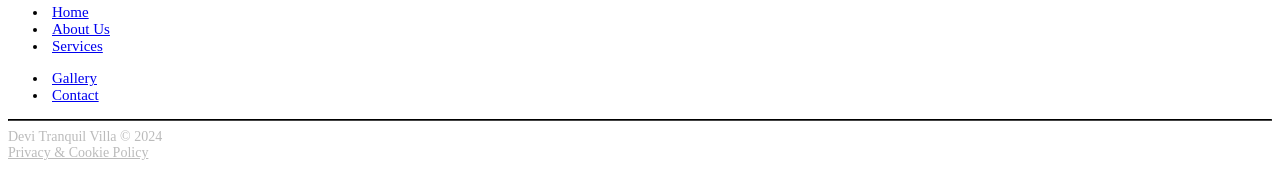
==== commit 4ea8b06b: "Finalize the photos and descriptions" ====
--- a/about.html
+++ b/about.html
@@ -67,7 +67,7 @@
             associated with a historic manor house that stands as a symbol of the island’s colonial past and traditional
             Sri Lankan architecture. The name “Nuwara” reflects their connection to the highlands (nuwara), where the
             family’s ancestral estate has been a center of local community life for generations.</h2>
-          <img src="assets/img/DSC03704.jpg" alt="" class="cs_about_img" style="margin-top:50px; margin-bottom:10px;">
+          <img src="assets/img/DSC03458.jpg" alt="" class="cs_about_img" style="margin-top:50px; margin-bottom:10px;">
           <div class="cs_height_30 cs_height_lg_15"></div> <!-- Reduced bottom spacing -->
           <h2 class="cs_fs_38 mb-0">Villa DEVI combines luxurious comforts with a minimalist approach, creating a
             uniquely peaceful setting that
@@ -168,6 +168,7 @@
     }
 
   </script>
+
 </body>
 
 </html>
